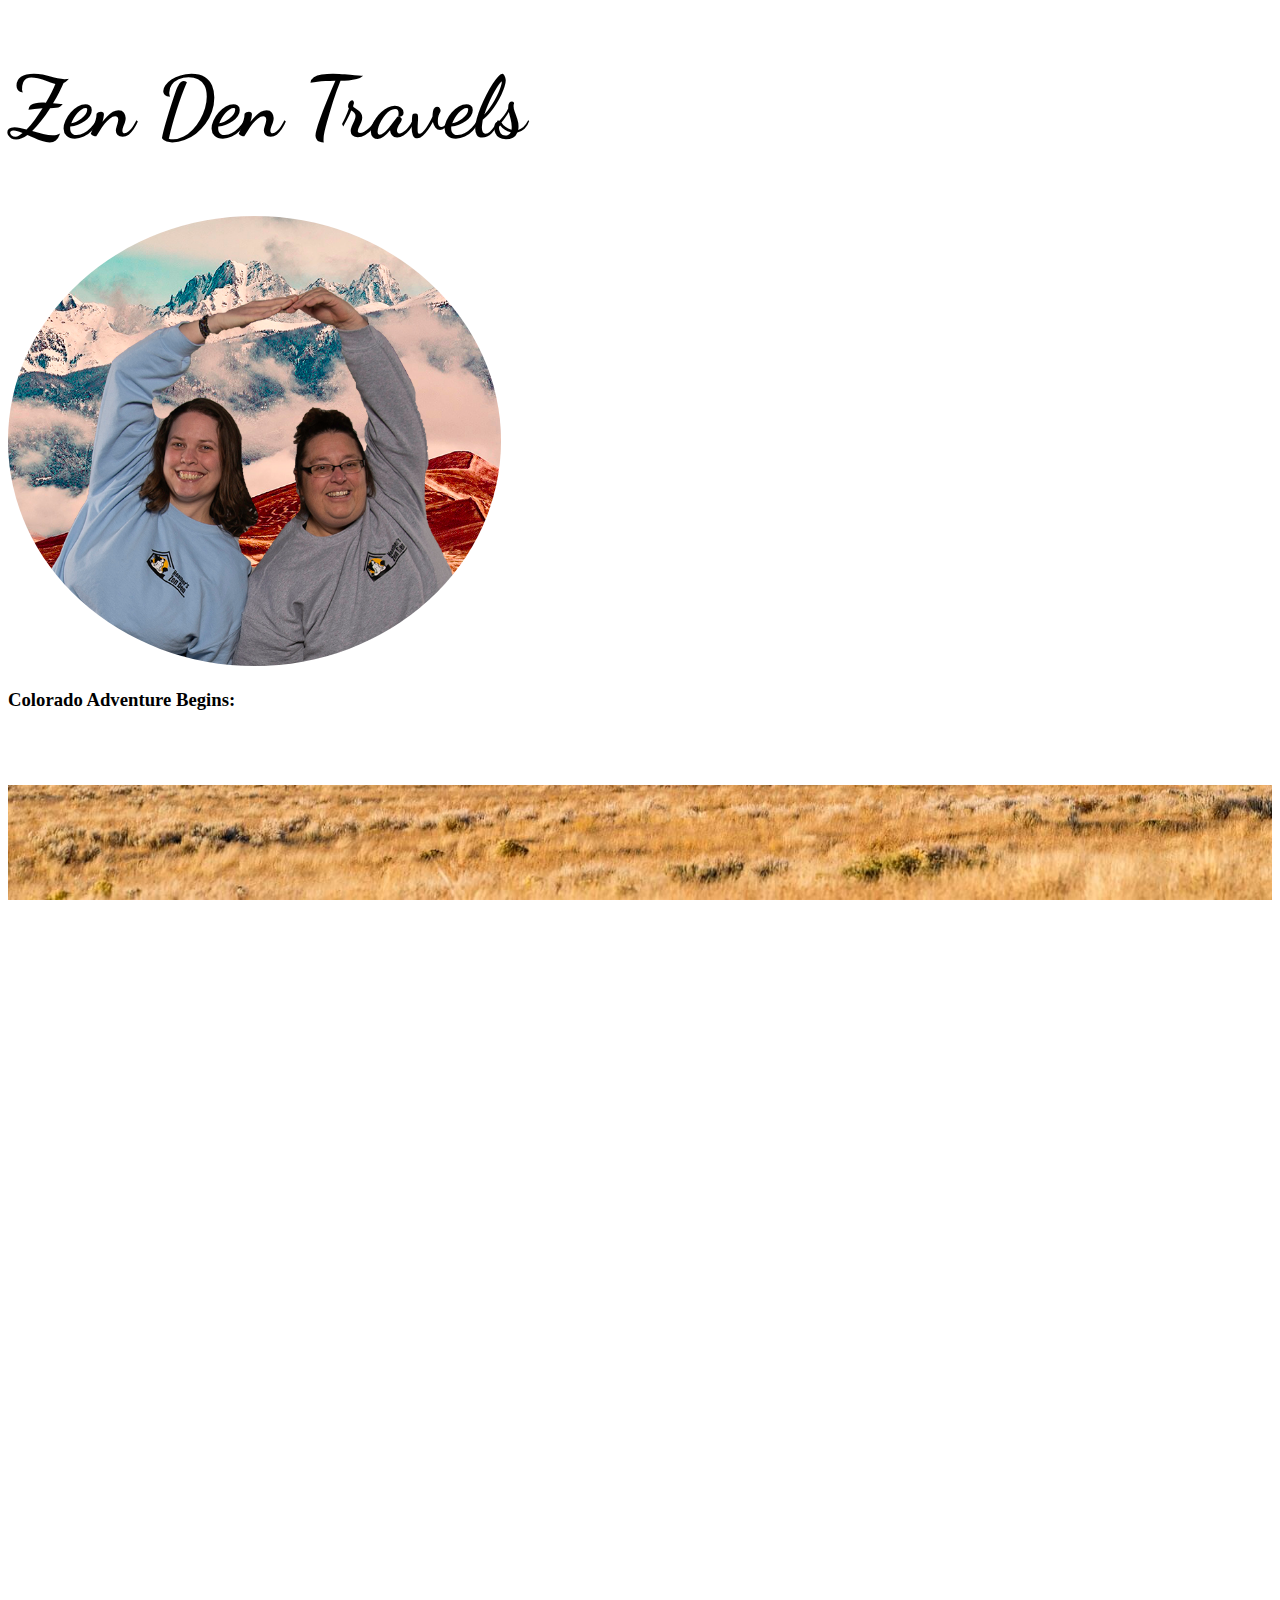
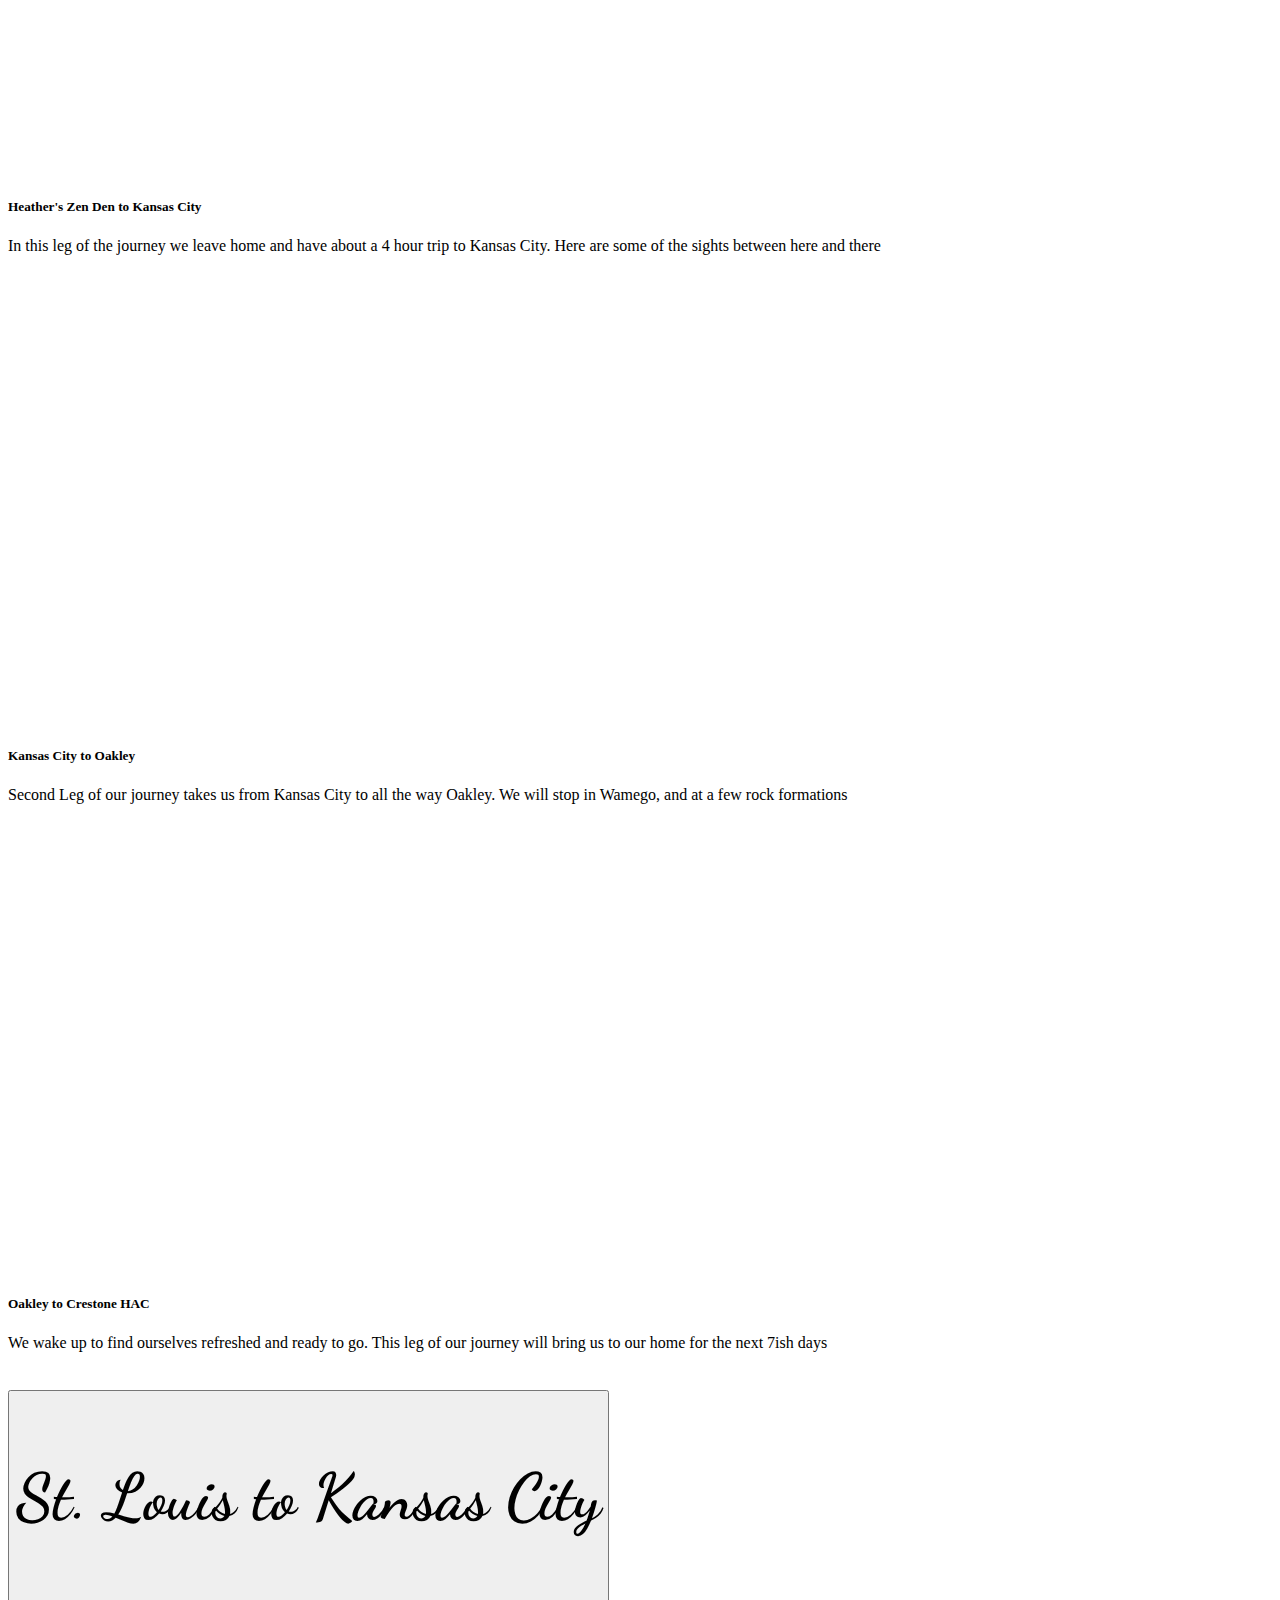
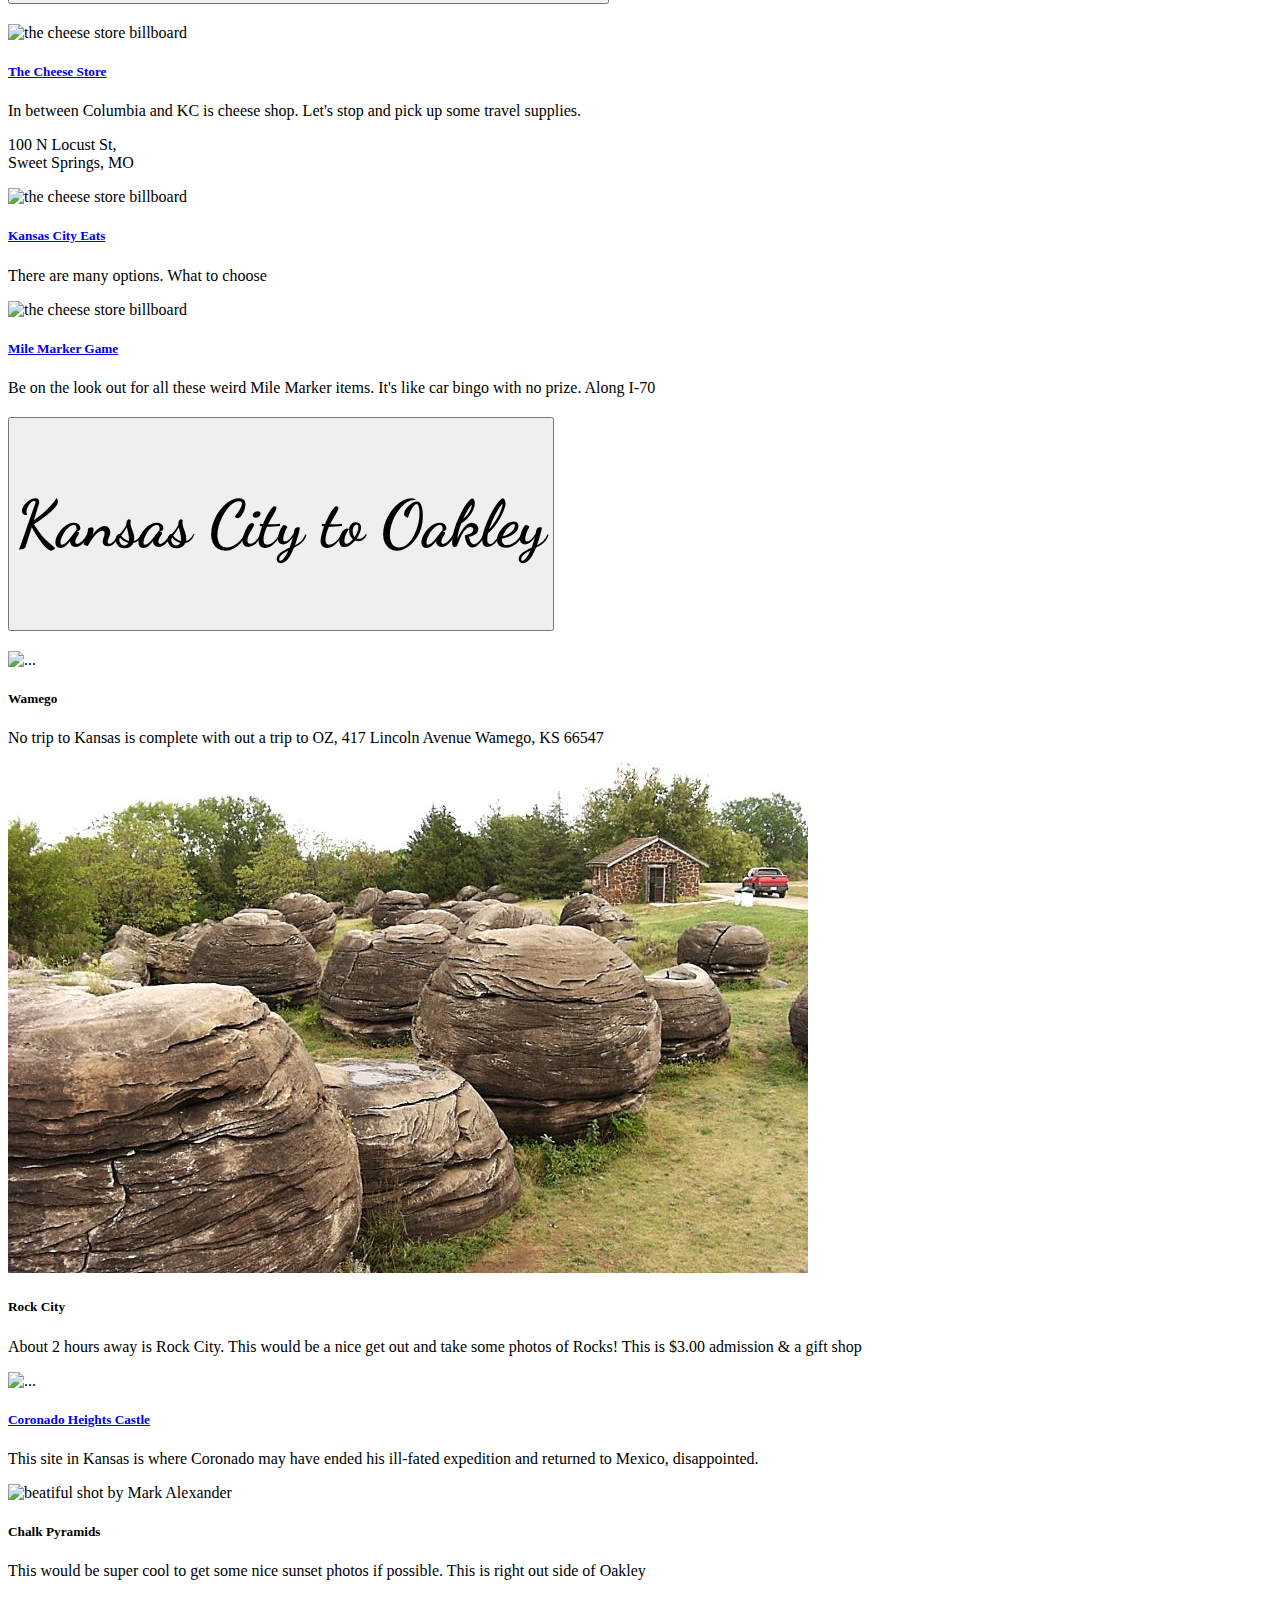
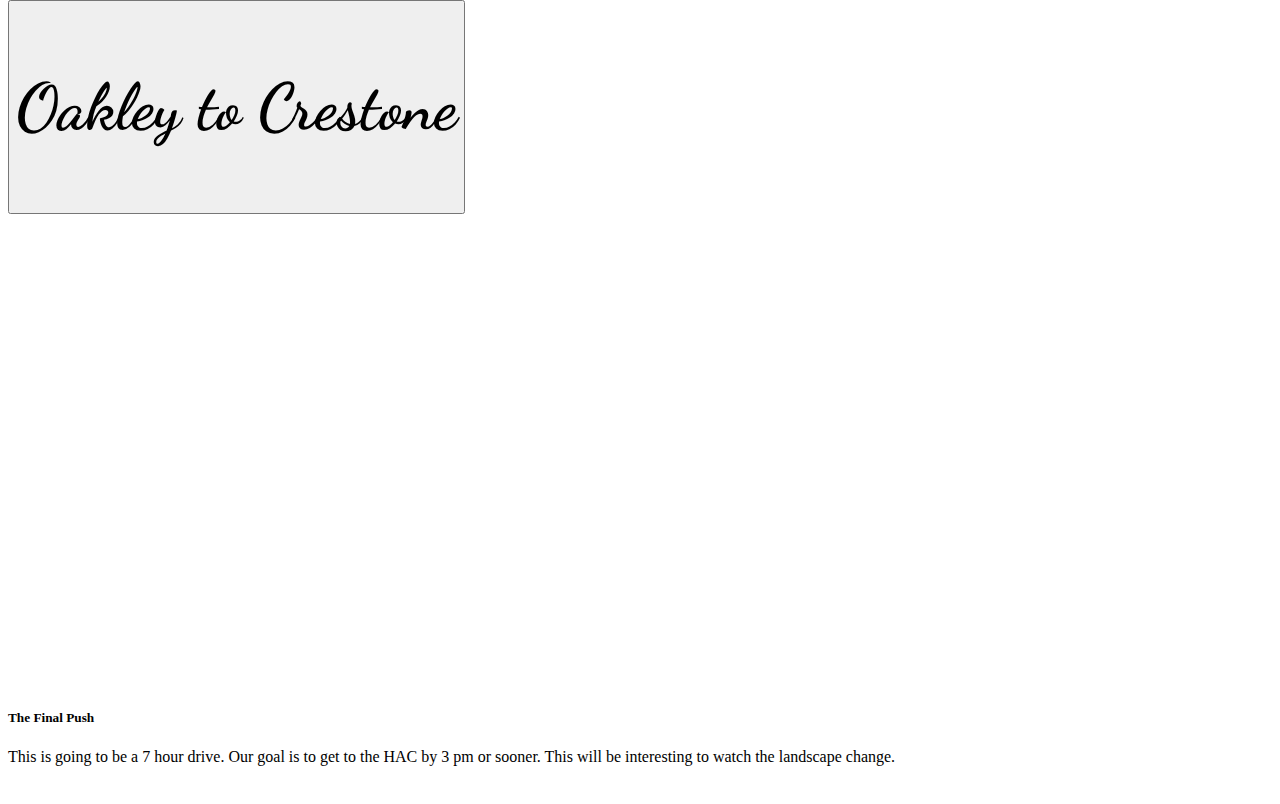
==== index.html @ 27f915e8 "image broken" ====
<!DOCTYPE html>
<html lang="en">
<head>
    <meta charset="UTF-8">
    <meta http-equiv="X-UA-Compatible" content="IE=edge">
    <meta name="viewport" content="width=device-width, initial-scale=1.0">
    <title>Zen Den Travels</title>
    <link rel="stylesheet" href="styles.css">
    <link href="https://cdn.jsdelivr.net/npm/bootstrap@5.3.0-alpha1/dist/css/bootstrap.min.css" rel="stylesheet" integrity="sha384-GLhlTQ8iRABdZLl6O3oVMWSktQOp6b7In1Zl3/Jr59b6EGGoI1aFkw7cmDA6j6gD" crossorigin="anonymous">
    <link href="https://fonts.googleapis.com/css2?family=Anton&family=Arima:wght@100;200;300;400;500;600;700&family=Bowlby+One&family=Carattere&family=Caveat:wght@400;500;600;700&family=Comfortaa:wght@300;400;500;600;700&family=Dancing+Script:wght@400;500;600;700&family=Inconsolata:wght@200;300;400;500;600;700;800;900&family=Montserrat:ital,wght@0,100;0,200;0,300;0,500;0,600;0,700;0,800;0,900;1,100;1,200;1,300;1,400;1,500;1,600;1,700;1,800;1,900&family=Mouse+Memoirs&family=Noto+Sans:ital,wght@0,100;0,200;0,300;0,400;0,500;0,600;0,700;0,800;0,900;1,100;1,200;1,300;1,400;1,500;1,600;1,700;1,800;1,900&family=Nunito:ital,wght@0,200;0,300;0,400;0,500;0,600;0,700;0,800;0,900;0,1000;1,200;1,300;1,400;1,500&family=Roboto:ital,wght@0,100;0,300;0,400;0,500;0,700;0,900;1,100;1,300;1,400;1,500;1,700;1,900&family=Sacramento&family=Source+Serif+Pro:ital,wght@0,200;0,300;0,400;0,600;0,700;0,900;1,200;1,300;1,400;1,600;1,700;1,900&family=Taviraj:ital,wght@0,100;0,200;0,300;0,400;0,500;0,600;0,700;0,800;0,900;1,100;1,200;1,300;1,400;1,500;1,600;1,700;1,800;1,900&family=Ubuntu:ital,wght@0,300;0,400;0,500;0,700;1,300;1,400;1,500;1,700&display=swap" rel="stylesheet">
  </head>
<body>
  
    

<header class="container" id="header">
      
        <h1 class="title">Zen Den Travels</h1>
    </header>
    <div class="spacer"></div>
<section class="container ha" >
  <div class="row">
    <div class="col-lg-5">
      <img src="images/zentravels.png" alt="" id="zentravels">
    </div>
    <div class="col-lg-6">
      <h3 id="colAdven">Colorado Adventure Begins:</h3>
      <div id="clock"></div>
      
      <section class="container">
        <img src="https://www.ozwinerykansas.com/assets/images/contentblock/photos/OzVisitQuoteDesktop.jpg" alt="" id="whirlwind">
      </section>
    </div>
  
</div></section>
    
    
    <div class="spacer"></div>
    <div class="parallax"></div>
    <div class="spacer"></div>
<main> 

  
    <section class="container">
      <section class="cards">
          <div class="row row-cols-1 row-cols-md-3 g-3">
              <div class="col">
                <div class="card">
                  <iframe src="https://www.google.com/maps/embed?pb=!1m28!1m12!1m3!1d3170837.89540506!2d-94.58217246057227!3d39.094598413843315!2m3!1f0!2f0!3f0!3m2!1i1024!2i768!4f13.1!4m13!3e0!4m5!1s0x87df5bfc2b097a27%3A0x55a7b04e77e5a79d!2sHeather&#39;s%20Zen%20Den%2C%2095%20Eastgate%20Shopping%20Center%2C%20East%20Alton%2C%20IL%2062024!3m2!1d38.8796199!2d-90.1190869!4m5!1s0x87c0f75eafe99997%3A0x558525e66aaa51a2!2sKansas%20City%2C%20Missouri!3m2!1d39.099726499999996!2d-94.5785667!5e0!3m2!1sen!2sus!4v1679518327755!5m2!1sen!2sus" width="600" height="450" style="border:0;" allowfullscreen="" loading="lazy" referrerpolicy="no-referrer-when-downgrade" class="card-img-top" alt="..."></iframe>
                  <div class="card-body">
                    <h5 class="card-title"> Heather's Zen Den to Kansas City</h5>
                    <p class="card-text">In this leg of the journey we leave home and have about a 4 hour trip to Kansas City. Here are some of the sights between here and there</p>
                  </div>
                </div>
                
              </div>
              <div class="col">
                <div class="card">
                  <iframe src="https://www.google.com/maps/embed?pb=!1m46!1m12!1m3!1d1587753.5820918542!2d-98.87188856936302!3d38.99064277669752!2m3!1f0!2f0!3f0!3m2!1i1024!2i768!4f13.1!4m31!3e0!4m5!1s0x87c0f75eafe99997%3A0x558525e66aaa51a2!2sKansas%20City%2C%20Missouri!3m2!1d39.099726499999996!2d-94.5785667!4m5!1s0x87be7bf0de88a275%3A0x919ec170512ef5a6!2sWamego%2C%20KS!3m2!1d39.2019412!2d-96.3049975!4m5!1s0x87bd2a42aa2970bd%3A0x31576a267c8ea809!2sRock%20City%20Park%2C%20Ivy%20Road%2C%20Minneapolis%2C%20KS!3m2!1d39.0907091!2d-97.73533139999999!4m5!1s0x870a96375787c291%3A0x21c900e3233caea3!2sOakley%2C%20KS!3m2!1d39.1270975!2d-100.84796879999999!4m5!1s0x870aef5fa866fe91%3A0xeb2ce9f8364d5928!2sLittle%20Jerusalem%20Badlands%20State%20Park%2C%20Oakley%2C%20KS!3m2!1d38.8025309!2d-100.9289044!5e0!3m2!1sen!2sus!4v1679518708786!5m2!1sen!2sus" width="600" height="450" style="border:0;" allowfullscreen="" loading="lazy" referrerpolicy="no-referrer-when-downgrade" class="card-img-top" alt="..."></iframe>
                  <div class="card-body">
                    <h5 class="card-title">Kansas City to Oakley</h5>
                    <p class="card-text">Second Leg of our journey takes us from Kansas City to all the way Oakley. We will stop in Wamego, and at a few rock formations</p>
                    <!-- <a href="https://ksoutdoors.com/State-Parks/Locations/Mushroom-Rock" target="_blank">more...</a> -->
                  </div>
                </div>
              </div>

                        
              <div class="col">
                <div class="card">
                  <iframe src="https://www.google.com/maps/embed?pb=!1m28!1m12!1m3!1d1603718.1835488!2d-104.59848228591649!3d38.27341726318208!2m3!1f0!2f0!3f0!3m2!1i1024!2i768!4f13.1!4m13!3e0!4m5!1s0x870a96375787c291%3A0x21c900e3233caea3!2sOakley%2C%20KS%2067748!3m2!1d39.1270975!2d-100.84796879999999!4m5!1s0x87144984ae9fa831%3A0x350bcda7d740f37e!2sCrestone%20Healing%20Arts%20Center%2C%20Columbine%20Overlook%2C%20Crestone%2C%20CO!3m2!1d37.965291!2d-105.676242!5e0!3m2!1sen!2sus!4v1679519000120!5m2!1sen!2sus" width="600" height="450" style="border:0;" allowfullscreen="" loading="lazy" referrerpolicy="no-referrer-when-downgrade"class="card-img-top" alt="..."></iframe>
                 
                  <div class="card-body">
                    <h5 class="card-title">Oakley to Crestone HAC</h5>
                    <p class="card-text">We wake up to find ourselves refreshed and ready to go. This leg of our journey will bring us to our home for the next 7ish days</p>
                      <!-- <p><a href="http://www.kansastravel.org/monumentrocks.htm">more...</a></p> -->
                  </div>
                </div>
              </div>
 
  <div class="spacer"></div>

  <section>

  </section>
</main>


  <article class="container">




    <div class="accordion accordion-flush" id="accordionFlushExample">
      <div class="accordion-item">
        <h2 class="accordion-header" id="flush-headingOne">
          <button class="accordion-button collapsed" type="button" data-bs-toggle="collapse" data-bs-target="#flush-collapseOne" aria-expanded="false" aria-controls="flush-collapseOne">
            <h3 id="stlKc">St. Louis to Kansas City</h3>
          </button>
        </h2>
        <div id="flush-collapseOne" class="accordion-collapse collapse" aria-labelledby="flush-headingOne" data-bs-parent="#accordionFlushExample">
          <div class="accordion-body">
            <section class="container">
              <section class="cards">
                  <div class="row ">
                      <div class="col-lg-4">
                        <div class="card">
                          <img src="https://www.onlyinyourstate.com/wp-content/uploads/2021/06/1-79.jpg" class="card-img-top" alt="the cheese store billboard">
                          <div class="card-body">
                            <h5 class="card-title"><a href="https://www.facebook.com/profile.php?id=100053555066887">The Cheese Store</a> </h5>
                            <p class="card-text">In between Columbia and KC is cheese shop. Let's stop and pick up some travel supplies.</p>
                            <p>
                              100 N Locust St, <br> Sweet Springs, MO</p>
                          </div>
                        </div>
                      </div>
                      <div class="col-lg-4">
                        <div class="card">
                          <img src="https://media.timeout.com/images/105800483/image.jpg" class="card-img-top" alt="the cheese store billboard">
                          <div class="card-body">
                            <h5 class="card-title"><a href="eats.html">Kansas City Eats</a> </h5>
                            <p class="card-text">There are many options. What to choose</p>
                          </div>
                          
                          
                        </div>
                      </div>
                      <div class="col-lg-4">
                        <div class="card">
                          <img src="https://images.prismic.io/thormotorcoach/a22d83dd-b69a-40d7-8391-a0916dad1b61_Highway+Trivia+Mile+Markers+blog.jpg?auto=compress,format&rect=0,1,1439,959&w=1440&h=960" class="card-img-top" alt="the cheese store billboard">
                          <div class="card-body">
                            <h5 class="card-title"> <a href="https://missourilife.com/i-70-travel-guide/#:~:text=These%20are%20but%20a%20few,the%20nation's%20oldest%20interstate%20highway.">Mile Marker Game</a> </h5>
                            <p class="card-text">Be on the look out for all these weird Mile Marker items. It's like car bingo with no prize.
                              Along I-70 </p>
                          </div>
                        </div>
                      </div>
                      <!-- <div class="col-lg-3">
                        <div class="card">
                          <img src="https://www.onlyinyourstate.com/wp-content/uploads/2021/06/1-79.jpg" class="card-img-top" alt="the cheese store billboard">
                          <div class="card-body">
                            <h5 class="card-title"> Sweet Springs Cheese Stop</h5>
                            <p class="card-text">In between Columbia and KC is cheese shop. We may stop
                              100 N Locust St, Sweet Springs, MO, United States, Missouri</p>
                          </div>
                        </div>
                      </div> -->
                     
                            </div>
                          </div>
                        </div>
                      
                        
          </div>
        </div>
      </div>
    </div>
    </div>
      
      <div class="accordion-item">
        <h2 class="accordion-header" id="flush-headingTwo">
          <button class="accordion-button collapsed" type="button" data-bs-toggle="collapse" data-bs-target="#flush-collapseTwo" aria-expanded="false" aria-controls="flush-collapseTwo">
            <h3 id="stlKc"> Kansas City to Oakley </h3>
          </button>
        </h2>
        <div id="flush-collapseTwo" class="accordion-collapse collapse" aria-labelledby="flush-headingTwo" data-bs-parent="#accordionFlushExample">
          <div class="accordion-body">
            <div class="row row-cols-1 row-cols-md-4 g-4">
              <div class="col-lg-3">
                <div class="card">
                  <img src="https://encrypted-tbn2.gstatic.com/images?q=tbn:ANd9GcRMkCDcoC2YFW-BW6YtFUvhS9UhDr_aOALRVTiKwP8xzo4o2r-2" class="card-img-top" alt="...">
                  <div class="card-body">
                    <h5 class="card-title">Wamego</h5>
        
                 
        
                    <p class="card-text">No trip to Kansas is complete with out a trip to OZ, 417 Lincoln Avenue Wamego, KS 66547</p>
                      <!-- <p><a href="http://www.kansastravel.org/monumentrocks.htm">more...</a></p> -->
                  </div>
                </div>
              </div>
              <div class="col-lg-3">
                <div class="card">
                  <img src="images/rockcity3.jpg" class="card-img-top" alt="large rock">
                  <div class="card-body">
                    <h5 class="card-title">Rock City</h5>
                    <p class="card-text">About 2 hours away is Rock City. This would be a nice get out and take some photos of Rocks! This is $3.00 admission & a gift shop</p>
                  </div>
                </div>
              </div>
              <div class="col-lg-3">
                <div class="card">
                  <img src="https://www.visitlindsborg.com/media/Coronado%20Heights/Coronado%20Heights.jpg" class="card-img-top" alt="...">
                  <div class="card-body">
                    <h5 class="card-title"><a href="https://www.visitlindsborg.com/coronado-heights" target="blank">Coronado Heights Castle</a></h5>
        
                 
        
                    <p class="card-text">This site in Kansas is where Coronado may have ended his ill-fated expedition and returned to Mexico, disappointed.</p>
                      <!-- <p>more...</a></p> -->
                  </div>
                </div>
              </div>
              <div class="col-lg-3">
                <div class="card">
                  <img src="https://www.onlyinyourstate.com/wp-content/uploads/2020/04/Mark-AlexanderGoogle-1.jpg" class="card-img-top" alt="beatiful shot by Mark Alexander">
                  <div class="card-body">
                    <h5 class="card-title">Chalk Pyramids</h5>
        
                 
        
                    <p class="card-text">This would be super cool to get some nice sunset photos if possible. This is right out side of Oakley</p>
                      <!-- <p><a href="http://www.kansastravel.org/monumentrocks.htm">more...</a></p> -->
                  </div>
                </div>
              </div>
            </div>
          </div>
        
            </section>

          </div>
        </div>
      </div>
      <div class="accordion-item">
        <h2 class="accordion-header" id="flush-headingThree">
          <button class="accordion-button collapsed" type="button" data-bs-toggle="collapse" data-bs-target="#flush-collapseThree" aria-expanded="false" aria-controls="flush-collapseThree">
            <h3 id="stlKc">  Oakley to Crestone </h3>
          </button>
        </h2>
        <div id="flush-collapseThree" class="accordion-collapse collapse" aria-labelledby="flush-headingThree" data-bs-parent="#accordionFlushExample">
          <div class="accordion-body">
            <div class="row row-cols-1">
              <div class="col-lg-31">
                <div class="card">
                  <iframe src="https://www.google.com/maps/embed?pb=!4v1679607746739!6m8!1m7!1seimcXKPYfLZdUkjQv0l6Ow!2m2!1d37.57446535581875!2d-104.9201275321101!3f193.3143260392911!4f-21.486482915610267!5f0.7820865974627469" width="600" height="450" style="border:0;" allowfullscreen="" loading="lazy" referrerpolicy="no-referrer-when-downgrade"></iframe>
                  <div class="card-body">
                    <h5 class="card-title">The Final Push</h5>
        
                 
        
                    <p class="card-text">This is going to be a 7 hour drive.  Our goal is to get to the HAC by 3 pm or sooner. This will be interesting to watch the landscape change. </p>
                      <!-- <p><a href="http://www.kansastravel.org/monumentrocks.htm">more...</a></p> -->
                  </div>
                </div>
              </div>

          </div>
        </div>
      </div>
    </div>
   

 
                
              
 
              
       
        
      </div>
      
     <div class="spacer"></div>

    </section>
  
   

  
  <script src="https://ajax.googleapis.com/ajax/libs/jquery/3.6.3/jquery.min.js"></script>
       <script src="https://cdn.jsdelivr.net/npm/bootstrap@5.3.0-alpha1/dist/js/bootstrap.bundle.min.js" integrity="sha384-w76AqPfDkMBDXo30jS1Sgez6pr3x5MlQ1ZAGC+nuZB+EYdgRZgiwxhTBTkF7CXvN" crossorigin="anonymous"></script>
    <script src="script.js"></script>
</body>
</html>
---- styles.css ----
.title{
    font-family:"Dancing Script";
    font-size: 85px;
  
}

.parallax {
        background-image: url("images/james-mertz-416207-unsplash-1600.jpg");
  
    /* Set a specific height */
    min-height: 500px;
  
    /* Create the parallax scrolling effect */
    background-attachment: fixed;
    background-position: center;
    background-repeat: no-repeat;
    background-size: cover;
}


.spacer{
    margin:3%
}



.parallax2 {
    background-image: url("https://photos.letsroam.com/scavenger_hunt_locations/Cultural_Kansas_City_Scavenger_Hunt_Kansas_City_Missouri_team_building_1528738405_large.jpg");

/* Set a specific height */
min-height: 300px;

/* Create the parallax scrolling effect */
background-attachment: fixed;
background-position: center;
background-repeat: no-repeat;
background-size: cover;
}


.spacer{
margin:3%
}





.parallaxSTL {
    background-image: url("https://m.media-amazon.com/images/W/IMAGERENDERING_521856-T1/images/I/51i6bzs1u5L.jpg");

/* Set a specific height */
min-height: 300px;

/* Create the parallax scrolling effect */
background-attachment: fixed;
background-position: center;
background-repeat: no-repeat;
background-size: cover;
}


.spacer{
margin:3%
}

#zentravels{
    width:auto;
    height: 50vh;
    border-radius: 100%;
   
}

/* #colAdven{
    background-image: url("images/james-mertz-416207-unsplash-1600.jpg");
    width: 100%;
    height: 30vh;
    flex-wrap:wrap ;
} */

#clock{
    font-family: Comfortaa;
    font-size: 55px;
}



#stlKc{
    font-family: "Dancing Script";
    font-size: 65px;
}

#whirlwind{
    width: 95%;
}
/* 
body{
    background-color:#e9d74d ;
} */

.flex-container {
    display: flex;
    flex-direction: row;
    flex-wrap: wrap;
    padding: 3%;
  }

  #wte{
    font-family: Bowlby One;
   font-size: 35px;
    word-wrap: normal;
  }

  #pigwichImg{
    width: 75%;
   padding-left: 15%;
    align-items: center;
    /* margin-right: 3%; */
  }
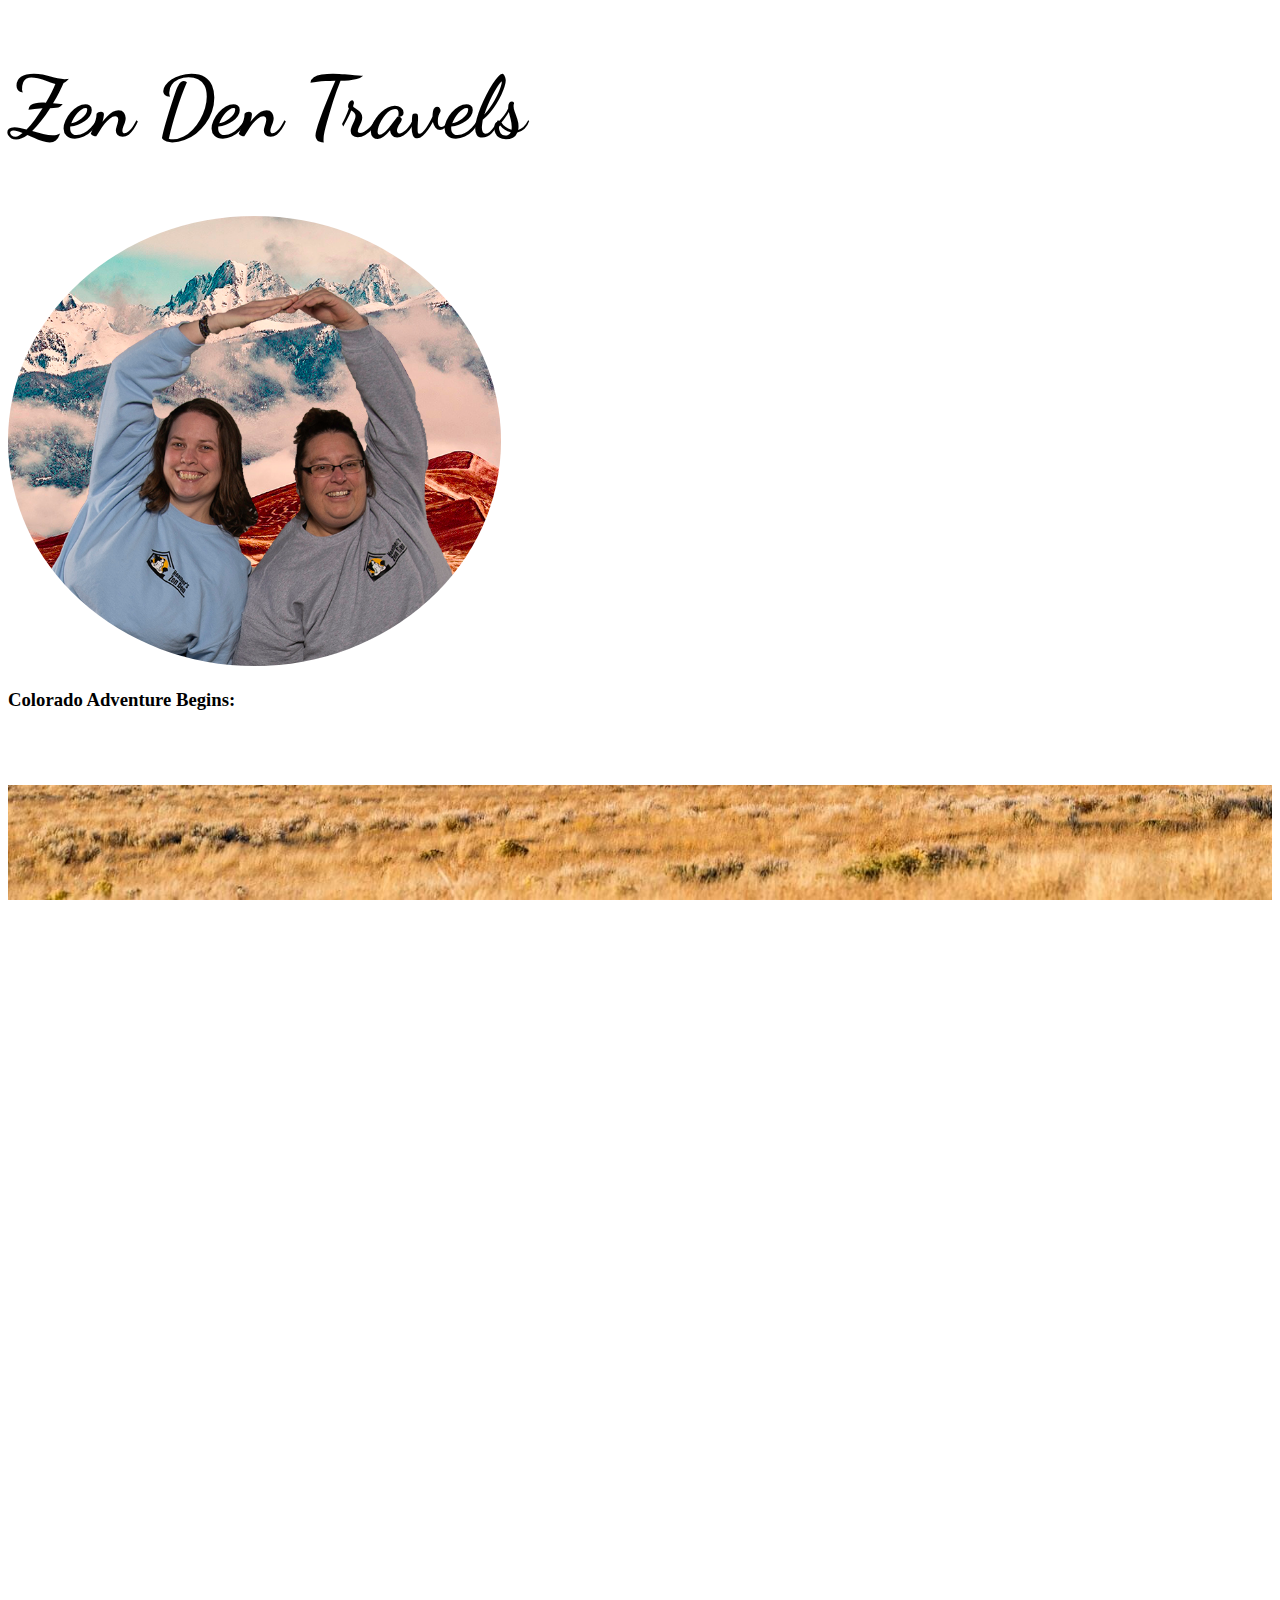
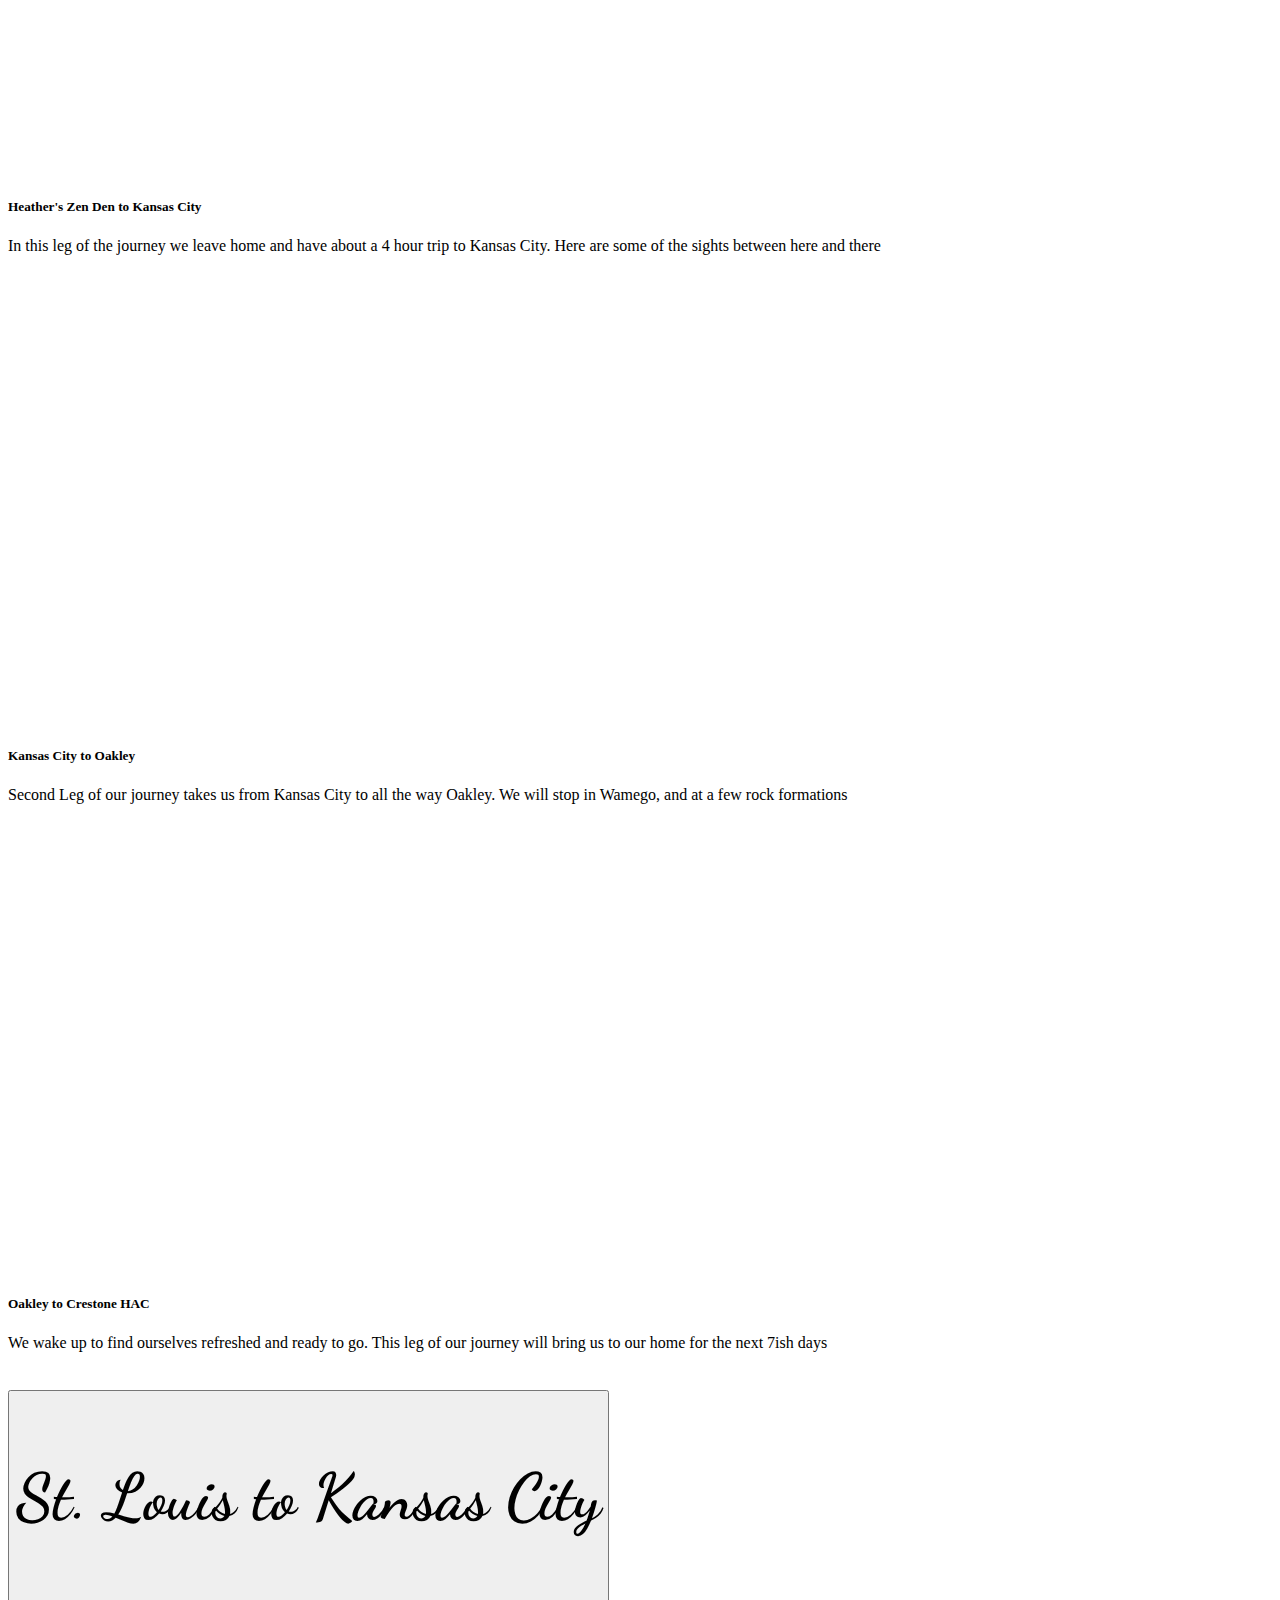
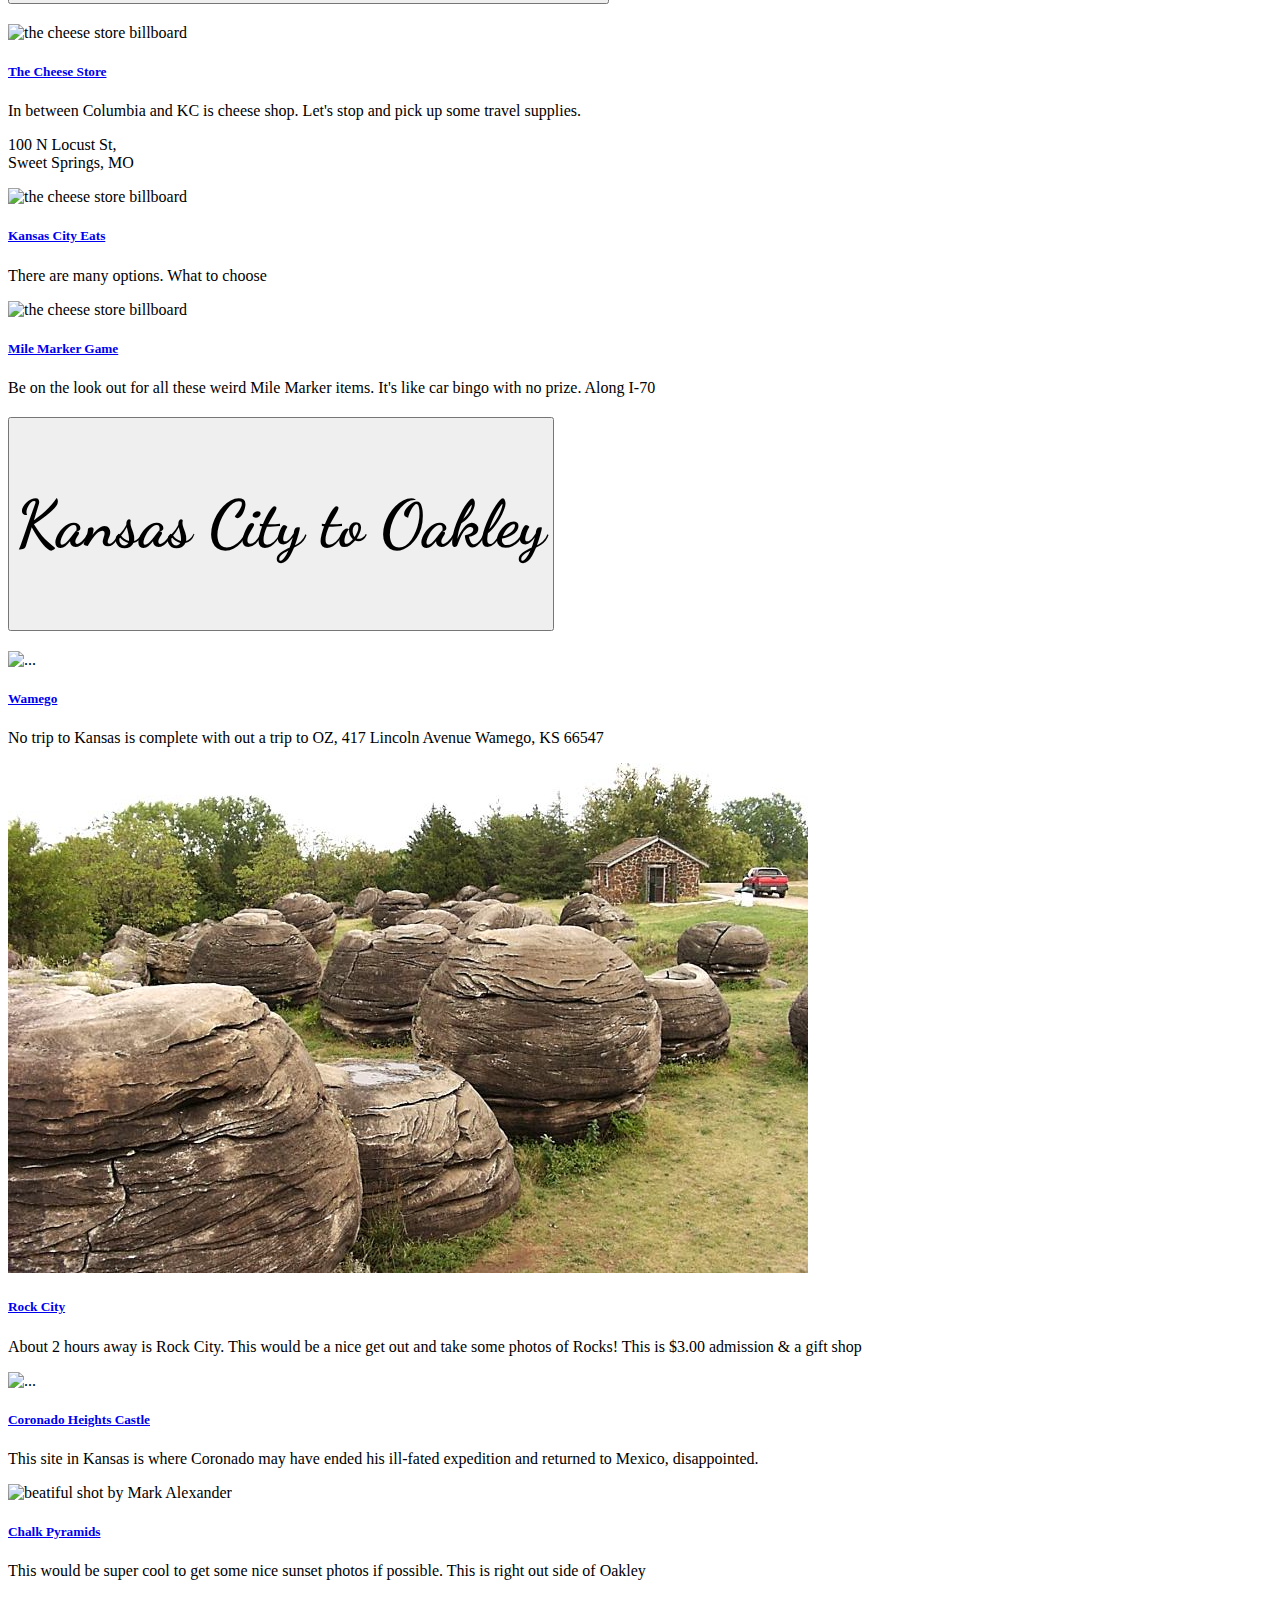
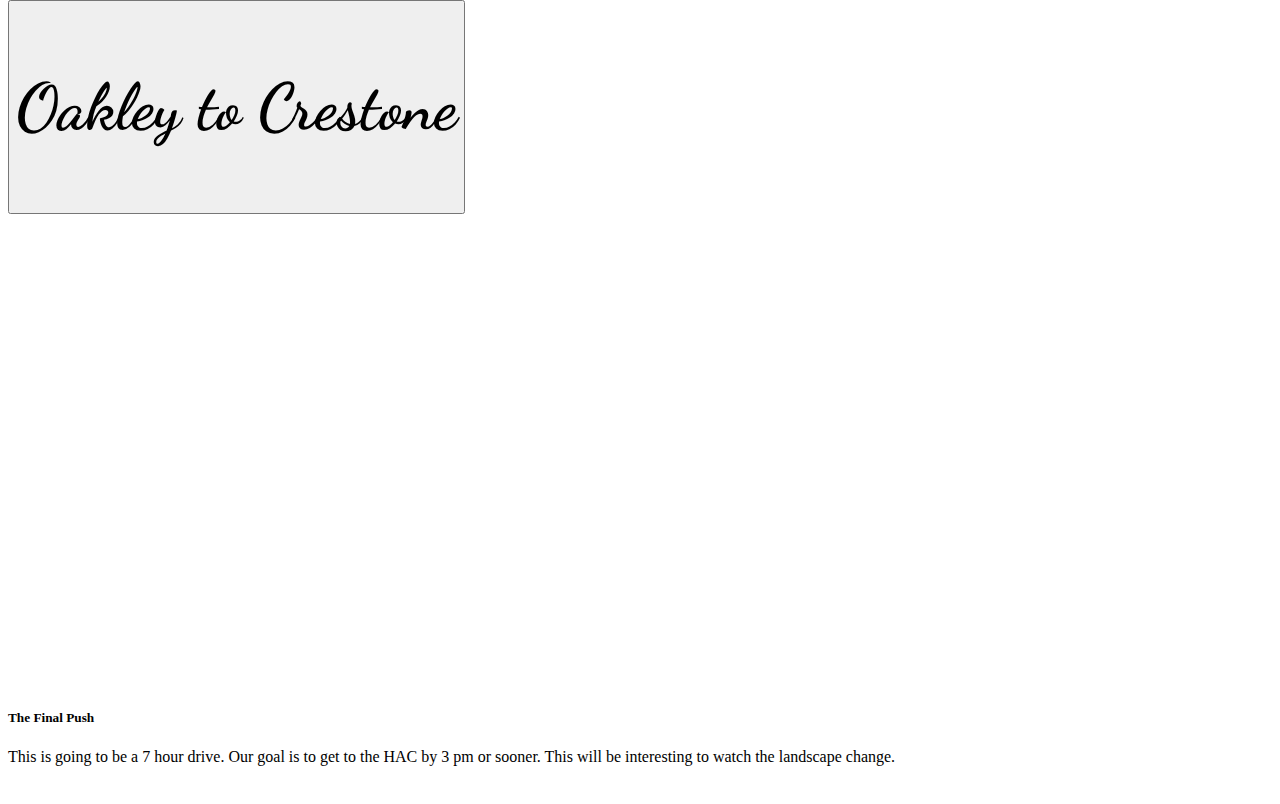
==== commit c9830dd2: "adding links" ====
--- a/index.html
+++ b/index.html
@@ -170,7 +170,7 @@
                 <div class="card">
                   <img src="https://encrypted-tbn2.gstatic.com/images?q=tbn:ANd9GcRMkCDcoC2YFW-BW6YtFUvhS9UhDr_aOALRVTiKwP8xzo4o2r-2" class="card-img-top" alt="...">
                   <div class="card-body">
-                    <h5 class="card-title">Wamego</h5>
+                    <h5 class="card-title"> <a href="https://www.ozwinerykansas.com/">Wamego</a> </h5>
         
                  
         
@@ -183,7 +183,7 @@
                 <div class="card">
                   <img src="images/rockcity3.jpg" class="card-img-top" alt="large rock">
                   <div class="card-body">
-                    <h5 class="card-title">Rock City</h5>
+                    <h5 class="card-title"> <a href="http://www.kansastravel.org/rockcity.htm">Rock City</a></h5>
                     <p class="card-text">About 2 hours away is Rock City. This would be a nice get out and take some photos of Rocks! This is $3.00 admission & a gift shop</p>
                   </div>
                 </div>
@@ -205,7 +205,7 @@
                 <div class="card">
                   <img src="https://www.onlyinyourstate.com/wp-content/uploads/2020/04/Mark-AlexanderGoogle-1.jpg" class="card-img-top" alt="beatiful shot by Mark Alexander">
                   <div class="card-body">
-                    <h5 class="card-title">Chalk Pyramids</h5>
+                    <h5 class="card-title"> <a href="http://www.kansastravel.org/monumentrocks.htm">Chalk Pyramids</a> </h5>
         
                  
         
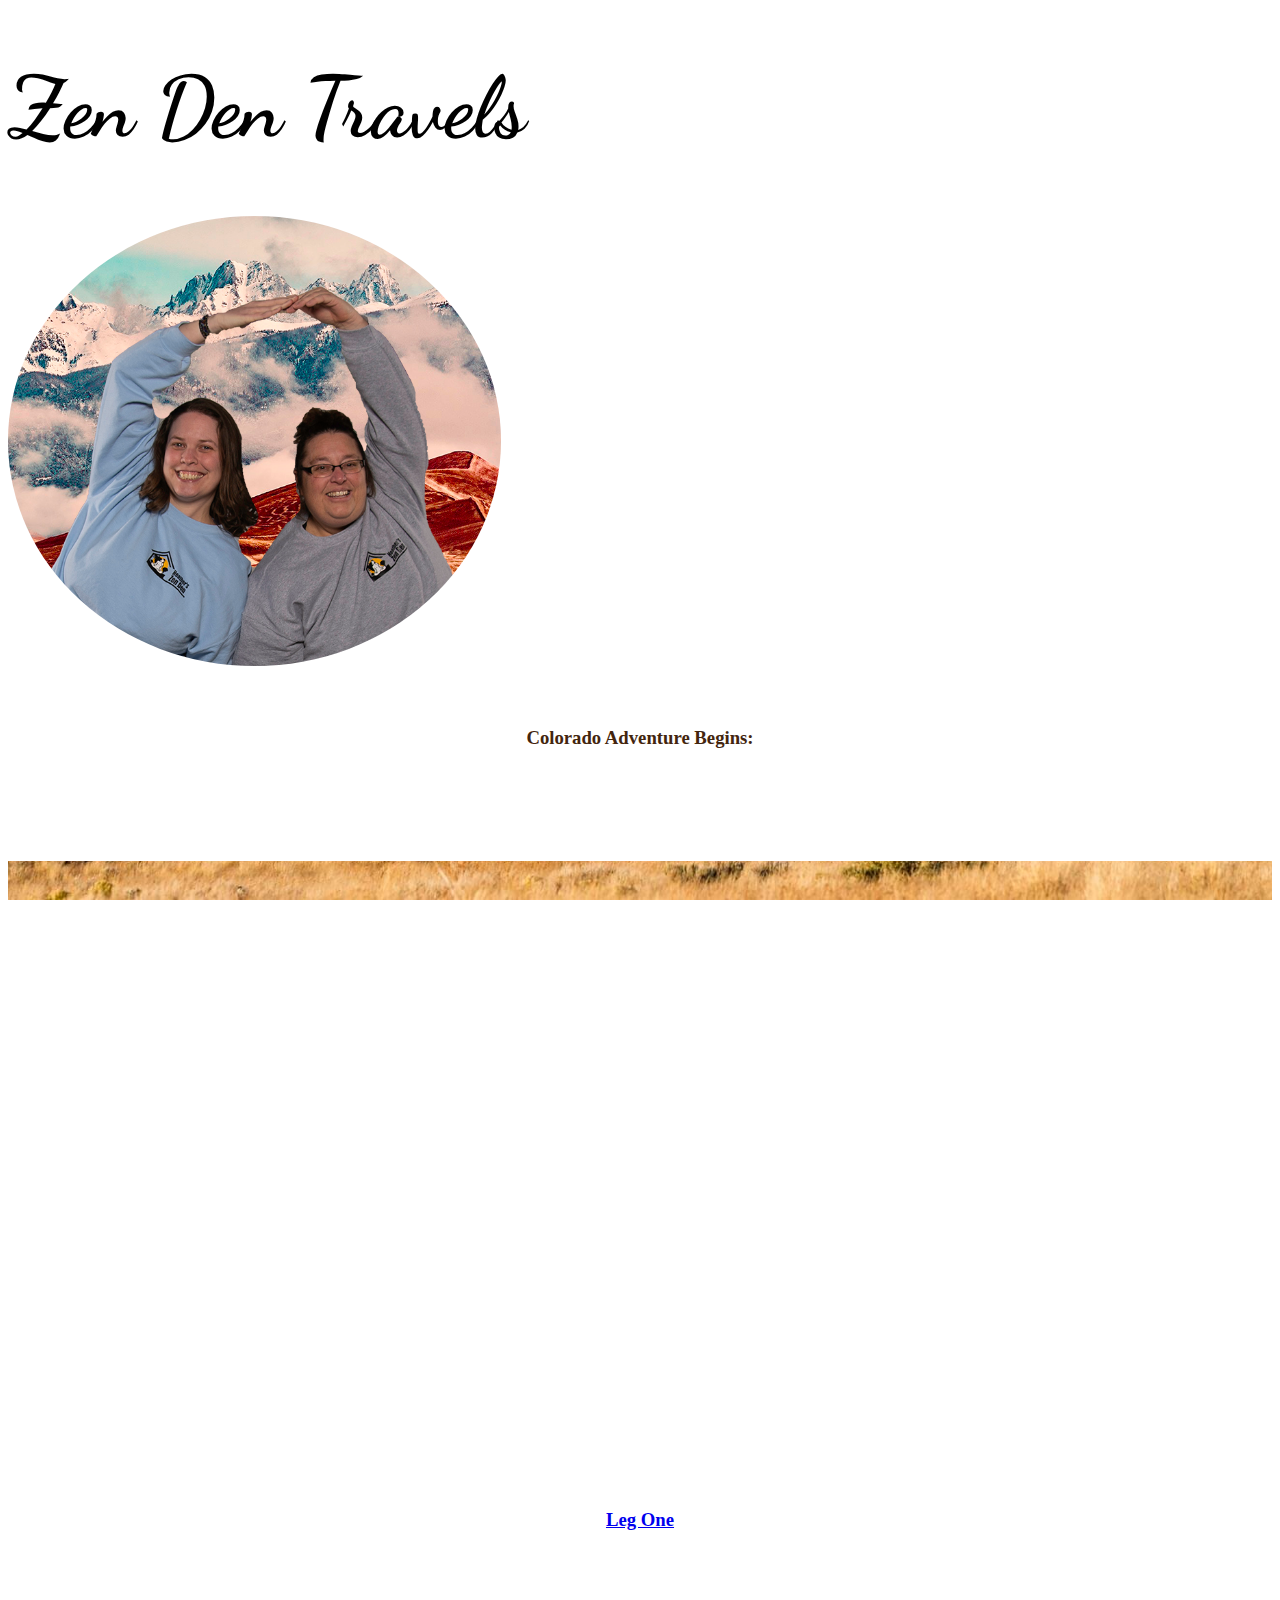
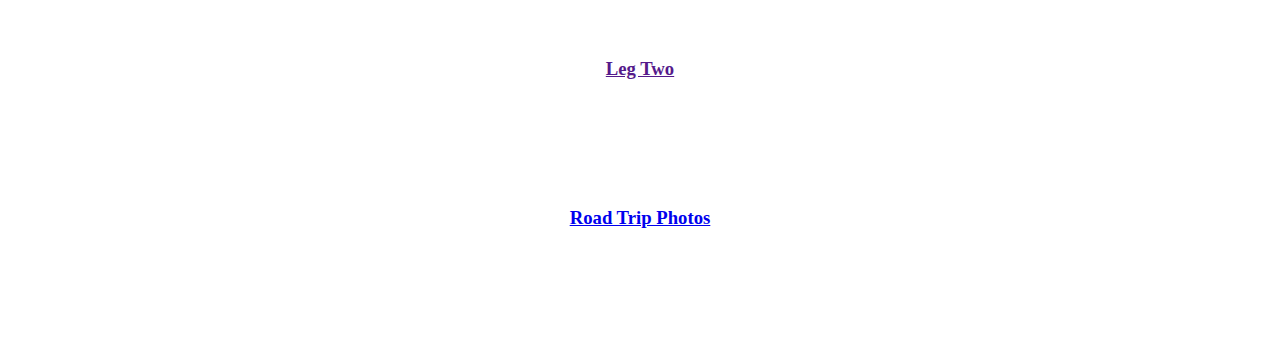
==== commit de20dc74: "update" ====
--- a/index.html
+++ b/index.html
@@ -40,211 +40,49 @@
     <div class="spacer"></div>
 <main> 
 
-  
-    <section class="container">
-      <section class="cards">
-          <div class="row row-cols-1 row-cols-md-3 g-3">
-              <div class="col">
-                <div class="card">
-                  <iframe src="https://www.google.com/maps/embed?pb=!1m28!1m12!1m3!1d3170837.89540506!2d-94.58217246057227!3d39.094598413843315!2m3!1f0!2f0!3f0!3m2!1i1024!2i768!4f13.1!4m13!3e0!4m5!1s0x87df5bfc2b097a27%3A0x55a7b04e77e5a79d!2sHeather&#39;s%20Zen%20Den%2C%2095%20Eastgate%20Shopping%20Center%2C%20East%20Alton%2C%20IL%2062024!3m2!1d38.8796199!2d-90.1190869!4m5!1s0x87c0f75eafe99997%3A0x558525e66aaa51a2!2sKansas%20City%2C%20Missouri!3m2!1d39.099726499999996!2d-94.5785667!5e0!3m2!1sen!2sus!4v1679518327755!5m2!1sen!2sus" width="600" height="450" style="border:0;" allowfullscreen="" loading="lazy" referrerpolicy="no-referrer-when-downgrade" class="card-img-top" alt="..."></iframe>
-                  <div class="card-body">
-                    <h5 class="card-title"> Heather's Zen Den to Kansas City</h5>
-                    <p class="card-text">In this leg of the journey we leave home and have about a 4 hour trip to Kansas City. Here are some of the sights between here and there</p>
-                  </div>
-                </div>
-                
-              </div>
-              <div class="col">
-                <div class="card">
-                  <iframe src="https://www.google.com/maps/embed?pb=!1m46!1m12!1m3!1d1587753.5820918542!2d-98.87188856936302!3d38.99064277669752!2m3!1f0!2f0!3f0!3m2!1i1024!2i768!4f13.1!4m31!3e0!4m5!1s0x87c0f75eafe99997%3A0x558525e66aaa51a2!2sKansas%20City%2C%20Missouri!3m2!1d39.099726499999996!2d-94.5785667!4m5!1s0x87be7bf0de88a275%3A0x919ec170512ef5a6!2sWamego%2C%20KS!3m2!1d39.2019412!2d-96.3049975!4m5!1s0x87bd2a42aa2970bd%3A0x31576a267c8ea809!2sRock%20City%20Park%2C%20Ivy%20Road%2C%20Minneapolis%2C%20KS!3m2!1d39.0907091!2d-97.73533139999999!4m5!1s0x870a96375787c291%3A0x21c900e3233caea3!2sOakley%2C%20KS!3m2!1d39.1270975!2d-100.84796879999999!4m5!1s0x870aef5fa866fe91%3A0xeb2ce9f8364d5928!2sLittle%20Jerusalem%20Badlands%20State%20Park%2C%20Oakley%2C%20KS!3m2!1d38.8025309!2d-100.9289044!5e0!3m2!1sen!2sus!4v1679518708786!5m2!1sen!2sus" width="600" height="450" style="border:0;" allowfullscreen="" loading="lazy" referrerpolicy="no-referrer-when-downgrade" class="card-img-top" alt="..."></iframe>
-                  <div class="card-body">
-                    <h5 class="card-title">Kansas City to Oakley</h5>
-                    <p class="card-text">Second Leg of our journey takes us from Kansas City to all the way Oakley. We will stop in Wamego, and at a few rock formations</p>
-                    <!-- <a href="https://ksoutdoors.com/State-Parks/Locations/Mushroom-Rock" target="_blank">more...</a> -->
-                  </div>
-                </div>
-              </div>
-
-                        
-              <div class="col">
-                <div class="card">
-                  <iframe src="https://www.google.com/maps/embed?pb=!1m28!1m12!1m3!1d1603718.1835488!2d-104.59848228591649!3d38.27341726318208!2m3!1f0!2f0!3f0!3m2!1i1024!2i768!4f13.1!4m13!3e0!4m5!1s0x870a96375787c291%3A0x21c900e3233caea3!2sOakley%2C%20KS%2067748!3m2!1d39.1270975!2d-100.84796879999999!4m5!1s0x87144984ae9fa831%3A0x350bcda7d740f37e!2sCrestone%20Healing%20Arts%20Center%2C%20Columbine%20Overlook%2C%20Crestone%2C%20CO!3m2!1d37.965291!2d-105.676242!5e0!3m2!1sen!2sus!4v1679519000120!5m2!1sen!2sus" width="600" height="450" style="border:0;" allowfullscreen="" loading="lazy" referrerpolicy="no-referrer-when-downgrade"class="card-img-top" alt="..."></iframe>
-                 
-                  <div class="card-body">
-                    <h5 class="card-title">Oakley to Crestone HAC</h5>
-                    <p class="card-text">We wake up to find ourselves refreshed and ready to go. This leg of our journey will bring us to our home for the next 7ish days</p>
-                      <!-- <p><a href="http://www.kansastravel.org/monumentrocks.htm">more...</a></p> -->
-                  </div>
-                </div>
-              </div>
- 
-  <div class="spacer"></div>
-
-  <section>
-
-  </section>
-</main>
-
-
-  <article class="container">
-
-
-
-
-    <div class="accordion accordion-flush" id="accordionFlushExample">
-      <div class="accordion-item">
-        <h2 class="accordion-header" id="flush-headingOne">
-          <button class="accordion-button collapsed" type="button" data-bs-toggle="collapse" data-bs-target="#flush-collapseOne" aria-expanded="false" aria-controls="flush-collapseOne">
-            <h3 id="stlKc">St. Louis to Kansas City</h3>
-          </button>
-        </h2>
-        <div id="flush-collapseOne" class="accordion-collapse collapse" aria-labelledby="flush-headingOne" data-bs-parent="#accordionFlushExample">
-          <div class="accordion-body">
-            <section class="container">
-              <section class="cards">
-                  <div class="row ">
-                      <div class="col-lg-4">
-                        <div class="card">
-                          <img src="https://www.onlyinyourstate.com/wp-content/uploads/2021/06/1-79.jpg" class="card-img-top" alt="the cheese store billboard">
-                          <div class="card-body">
-                            <h5 class="card-title"><a href="https://www.facebook.com/profile.php?id=100053555066887">The Cheese Store</a> </h5>
-                            <p class="card-text">In between Columbia and KC is cheese shop. Let's stop and pick up some travel supplies.</p>
-                            <p>
-                              100 N Locust St, <br> Sweet Springs, MO</p>
-                          </div>
-                        </div>
-                      </div>
-                      <div class="col-lg-4">
-                        <div class="card">
-                          <img src="https://media.timeout.com/images/105800483/image.jpg" class="card-img-top" alt="the cheese store billboard">
-                          <div class="card-body">
-                            <h5 class="card-title"><a href="eats.html">Kansas City Eats</a> </h5>
-                            <p class="card-text">There are many options. What to choose</p>
-                          </div>
-                          
-                          
-                        </div>
-                      </div>
-                      <div class="col-lg-4">
-                        <div class="card">
-                          <img src="https://images.prismic.io/thormotorcoach/a22d83dd-b69a-40d7-8391-a0916dad1b61_Highway+Trivia+Mile+Markers+blog.jpg?auto=compress,format&rect=0,1,1439,959&w=1440&h=960" class="card-img-top" alt="the cheese store billboard">
-                          <div class="card-body">
-                            <h5 class="card-title"> <a href="https://missourilife.com/i-70-travel-guide/#:~:text=These%20are%20but%20a%20few,the%20nation's%20oldest%20interstate%20highway.">Mile Marker Game</a> </h5>
-                            <p class="card-text">Be on the look out for all these weird Mile Marker items. It's like car bingo with no prize.
-                              Along I-70 </p>
-                          </div>
-                        </div>
-                      </div>
-                      <!-- <div class="col-lg-3">
-                        <div class="card">
-                          <img src="https://www.onlyinyourstate.com/wp-content/uploads/2021/06/1-79.jpg" class="card-img-top" alt="the cheese store billboard">
-                          <div class="card-body">
-                            <h5 class="card-title"> Sweet Springs Cheese Stop</h5>
-                            <p class="card-text">In between Columbia and KC is cheese shop. We may stop
-                              100 N Locust St, Sweet Springs, MO, United States, Missouri</p>
-                          </div>
-                        </div>
-                      </div> -->
-                     
-                            </div>
-                          </div>
-                        </div>
-                      
-                        
-          </div>
-        </div>
+  <!-- <div>
+    <ul class="nav justify-content-center">
+      <li class="nav-item">
+        <a class="nav-link active" aria-current="page" href="legOne.html">Leg One</a>
+        
+      </li>
+      <li class="nav-item">
+        <a class="nav-link" href="#">Leg Two</a>
+      </li>
+      <li class="nav-item">
+        <a class="nav-link" href="#">Link</a>
+      </li>
+      <li class="nav-item">
+        <a class="nav-link disabled">Disabled</a>
+      </li>
+    </ul>
+    
+  </div> -->
+  <div class="navLower">
+  <div class="container">
+    <div class="d-flex flex-row mb-3">
+      <div class="p-2">
+        <img src="images/IMG_6199.JPG" alt="" class="img-fluid">
+        <h3> <a class="nav-link active" aria-current="page" href="legOne.html">Leg One</a></h3>
+      </div>
+      <div class="p-2">
+        <img src="images/IMG_6197.JPG" alt="" class="img-fluid">
+        <h3> <a class="nav-link active" aria-current="page" href="">Leg Two</a></h3>
+      </div>
+      <div class="p-2">
+        <img src="images/IMG_6089.JPG" alt="" class="img-fluid">
+        <h3> <a class="nav-link active" aria-current="page" href="roadTripPhotos.html">Road Trip Photos</a></h3>
       </div>
     </div>
-    </div>
-      
-      <div class="accordion-item">
-        <h2 class="accordion-header" id="flush-headingTwo">
-          <button class="accordion-button collapsed" type="button" data-bs-toggle="collapse" data-bs-target="#flush-collapseTwo" aria-expanded="false" aria-controls="flush-collapseTwo">
-            <h3 id="stlKc"> Kansas City to Oakley </h3>
-          </button>
-        </h2>
-        <div id="flush-collapseTwo" class="accordion-collapse collapse" aria-labelledby="flush-headingTwo" data-bs-parent="#accordionFlushExample">
-          <div class="accordion-body">
-            <div class="row row-cols-1 row-cols-md-4 g-4">
-              <div class="col-lg-3">
-                <div class="card">
-                  <img src="https://encrypted-tbn2.gstatic.com/images?q=tbn:ANd9GcRMkCDcoC2YFW-BW6YtFUvhS9UhDr_aOALRVTiKwP8xzo4o2r-2" class="card-img-top" alt="...">
-                  <div class="card-body">
-                    <h5 class="card-title"> <a href="https://www.ozwinerykansas.com/">Wamego</a> </h5>
-        
-                 
-        
-                    <p class="card-text">No trip to Kansas is complete with out a trip to OZ, 417 Lincoln Avenue Wamego, KS 66547</p>
-                      <!-- <p><a href="http://www.kansastravel.org/monumentrocks.htm">more...</a></p> -->
-                  </div>
-                </div>
-              </div>
-              <div class="col-lg-3">
-                <div class="card">
-                  <img src="images/rockcity3.jpg" class="card-img-top" alt="large rock">
-                  <div class="card-body">
-                    <h5 class="card-title"> <a href="http://www.kansastravel.org/rockcity.htm">Rock City</a></h5>
-                    <p class="card-text">About 2 hours away is Rock City. This would be a nice get out and take some photos of Rocks! This is $3.00 admission & a gift shop</p>
-                  </div>
-                </div>
-              </div>
-              <div class="col-lg-3">
-                <div class="card">
-                  <img src="https://www.visitlindsborg.com/media/Coronado%20Heights/Coronado%20Heights.jpg" class="card-img-top" alt="...">
-                  <div class="card-body">
-                    <h5 class="card-title"><a href="https://www.visitlindsborg.com/coronado-heights" target="blank">Coronado Heights Castle</a></h5>
-        
-                 
-        
-                    <p class="card-text">This site in Kansas is where Coronado may have ended his ill-fated expedition and returned to Mexico, disappointed.</p>
-                      <!-- <p>more...</a></p> -->
-                  </div>
-                </div>
-              </div>
-              <div class="col-lg-3">
-                <div class="card">
-                  <img src="https://www.onlyinyourstate.com/wp-content/uploads/2020/04/Mark-AlexanderGoogle-1.jpg" class="card-img-top" alt="beatiful shot by Mark Alexander">
-                  <div class="card-body">
-                    <h5 class="card-title"> <a href="http://www.kansastravel.org/monumentrocks.htm">Chalk Pyramids</a> </h5>
-        
-                 
-        
-                    <p class="card-text">This would be super cool to get some nice sunset photos if possible. This is right out side of Oakley</p>
-                      <!-- <p><a href="http://www.kansastravel.org/monumentrocks.htm">more...</a></p> -->
-                  </div>
-                </div>
-              </div>
-            </div>
-          </div>
-        
-            </section>
-
-          </div>
-        </div>
-      </div>
-      <div class="accordion-item">
-        <h2 class="accordion-header" id="flush-headingThree">
-          <button class="accordion-button collapsed" type="button" data-bs-toggle="collapse" data-bs-target="#flush-collapseThree" aria-expanded="false" aria-controls="flush-collapseThree">
-            <h3 id="stlKc">  Oakley to Crestone </h3>
-          </button>
-        </h2>
-        <div id="flush-collapseThree" class="accordion-collapse collapse" aria-labelledby="flush-headingThree" data-bs-parent="#accordionFlushExample">
-          <div class="accordion-body">
-            <div class="row row-cols-1">
-              <div class="col-lg-31">
-                <div class="card">
-                  <iframe src="https://www.google.com/maps/embed?pb=!4v1679607746739!6m8!1m7!1seimcXKPYfLZdUkjQv0l6Ow!2m2!1d37.57446535581875!2d-104.9201275321101!3f193.3143260392911!4f-21.486482915610267!5f0.7820865974627469" width="600" height="450" style="border:0;" allowfullscreen="" loading="lazy" referrerpolicy="no-referrer-when-downgrade"></iframe>
-                  <div class="card-body">
-                    <h5 class="card-title">The Final Push</h5>
-        
-                 
-        
-                    <p class="card-text">This is going to be a 7 hour drive.  Our goal is to get to the HAC by 3 pm or sooner. This will be interesting to watch the landscape change. </p>
-                      <!-- <p><a href="http://www.kansastravel.org/monumentrocks.htm">more...</a></p> -->
-                  </div>
-                </div>
-              </div>
-
+    <!-- <div class="d-flex flex-row-reverse">
+      <div class="p-2">Flex item 1</div>
+      <div class="p-2">Flex item 2</div>
+      <div class="p-2">Flex item 3</div>
+    </div> -->
+  </div>
+</div>
+     
+  
           </div>
         </div>
       </div>
--- a/styles.css
+++ b/styles.css
@@ -116,4 +116,11 @@
    padding-left: 15%;
     align-items: center;
     /* margin-right: 3%; */
+  }
+
+  .navLower, h3{
+    text-align: center;
+    padding: 3%;
+    color:#43250E
+
   }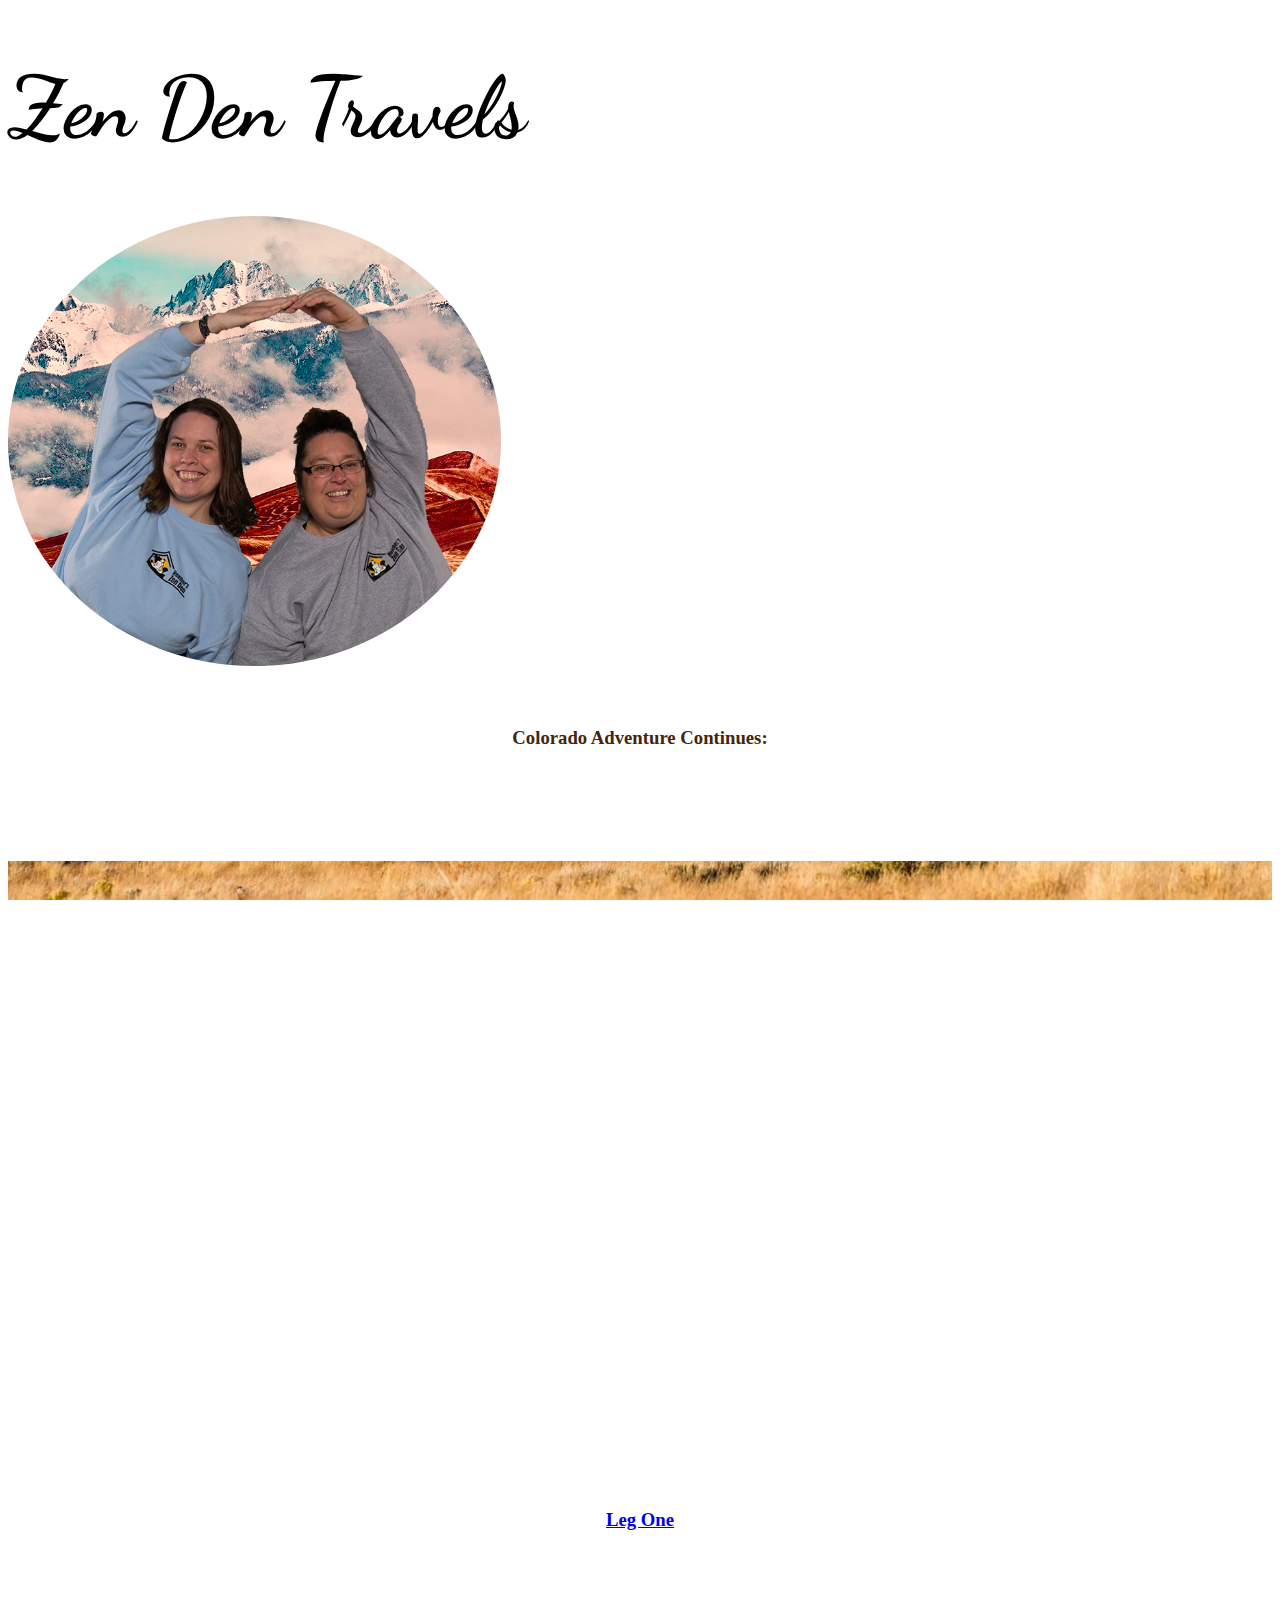
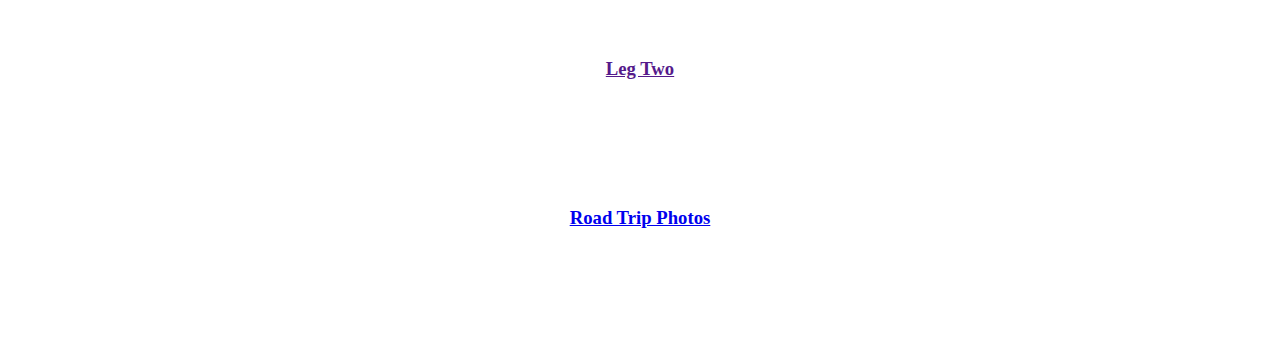
==== commit 1a837d0e: "updates to website" ====
--- a/index.html
+++ b/index.html
@@ -24,7 +24,7 @@
       <img src="images/zentravels.png" alt="" id="zentravels">
     </div>
     <div class="col-lg-6">
-      <h3 id="colAdven">Colorado Adventure Begins:</h3>
+      <h3 id="colAdven">Colorado Adventure Continues:</h3>
       <div id="clock"></div>
       
       <section class="container">
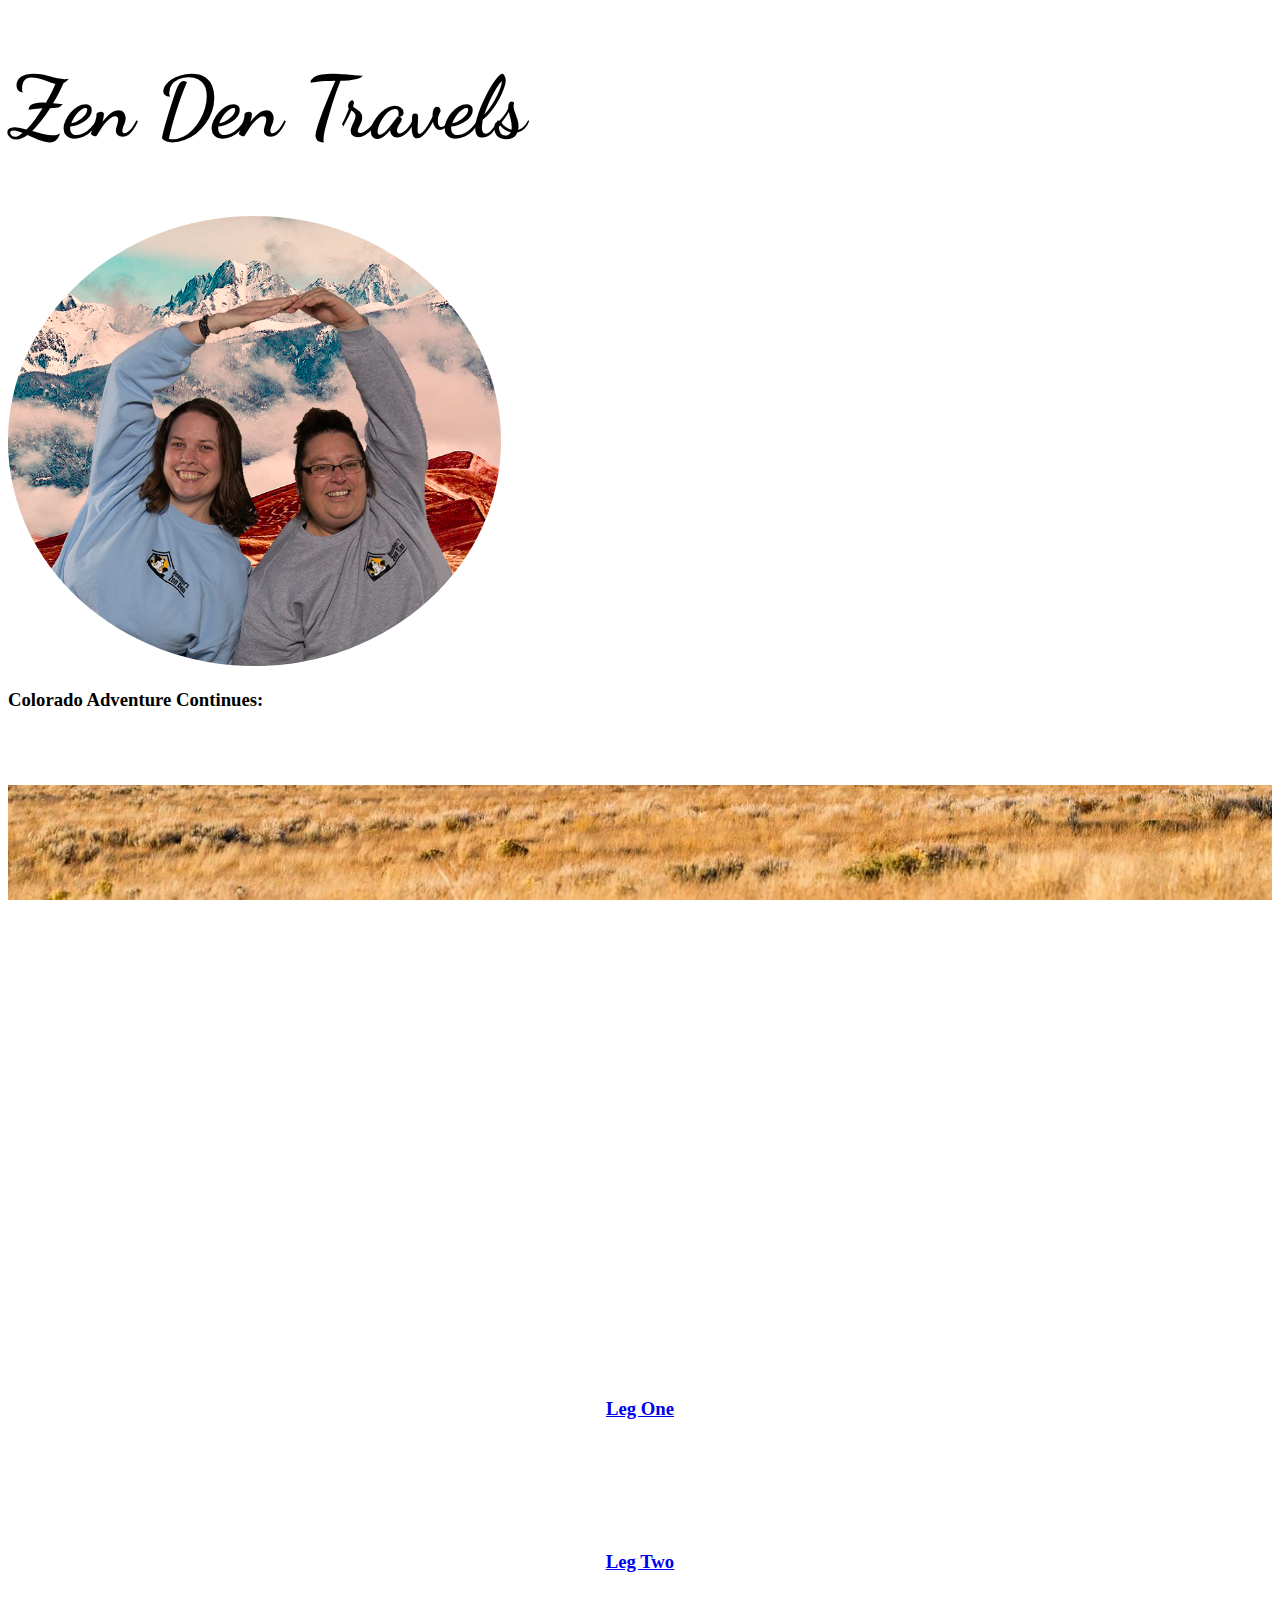
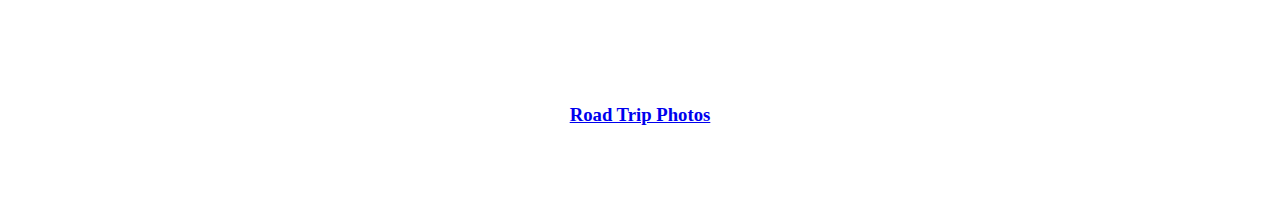
==== commit 3d269632: "adding files" ====
--- a/index.html
+++ b/index.html
@@ -67,7 +67,7 @@
       </div>
       <div class="p-2">
         <img src="images/IMG_6197.JPG" alt="" class="img-fluid">
-        <h3> <a class="nav-link active" aria-current="page" href="">Leg Two</a></h3>
+        <h3> <a class="nav-link active" aria-current="page" href="legTwo.html">Leg Two</a></h3>
       </div>
       <div class="p-2">
         <img src="images/IMG_6089.JPG" alt="" class="img-fluid">
--- a/styles.css
+++ b/styles.css
@@ -25,6 +25,19 @@
 
 
 .parallax2 {
+    background-image: url("images/Profile-Storm_2b-2048x1365.jpg");
+
+/* Set a specific height */
+min-height: 300px;
+
+/* Create the parallax scrolling effect */
+background-attachment: fixed;
+background-position: center;
+background-repeat: no-repeat;
+background-size: cover;
+}
+
+.parallaxKC {
     background-image: url("https://photos.letsroam.com/scavenger_hunt_locations/Cultural_Kansas_City_Scavenger_Hunt_Kansas_City_Missouri_team_building_1528738405_large.jpg");
 
 /* Set a specific height */
@@ -36,7 +49,6 @@
 background-repeat: no-repeat;
 background-size: cover;
 }
-
 
 .spacer{
 margin:3%
@@ -118,9 +130,22 @@
     /* margin-right: 3%; */
   }
 
-  .navLower, h3{
+  .navLower h3{
     text-align: center;
     padding: 3%;
     color:#43250E
 
-  }+  }
+  .card-title{
+    text-align: center;
+    font-family: dancing script;
+    font-size: 35px;
+    font-weight: 600;
+  }
+
+  .card-text{
+    padding: 3%;
+    font-family:omfortaa;
+    font-size: 19px;
+  }
+
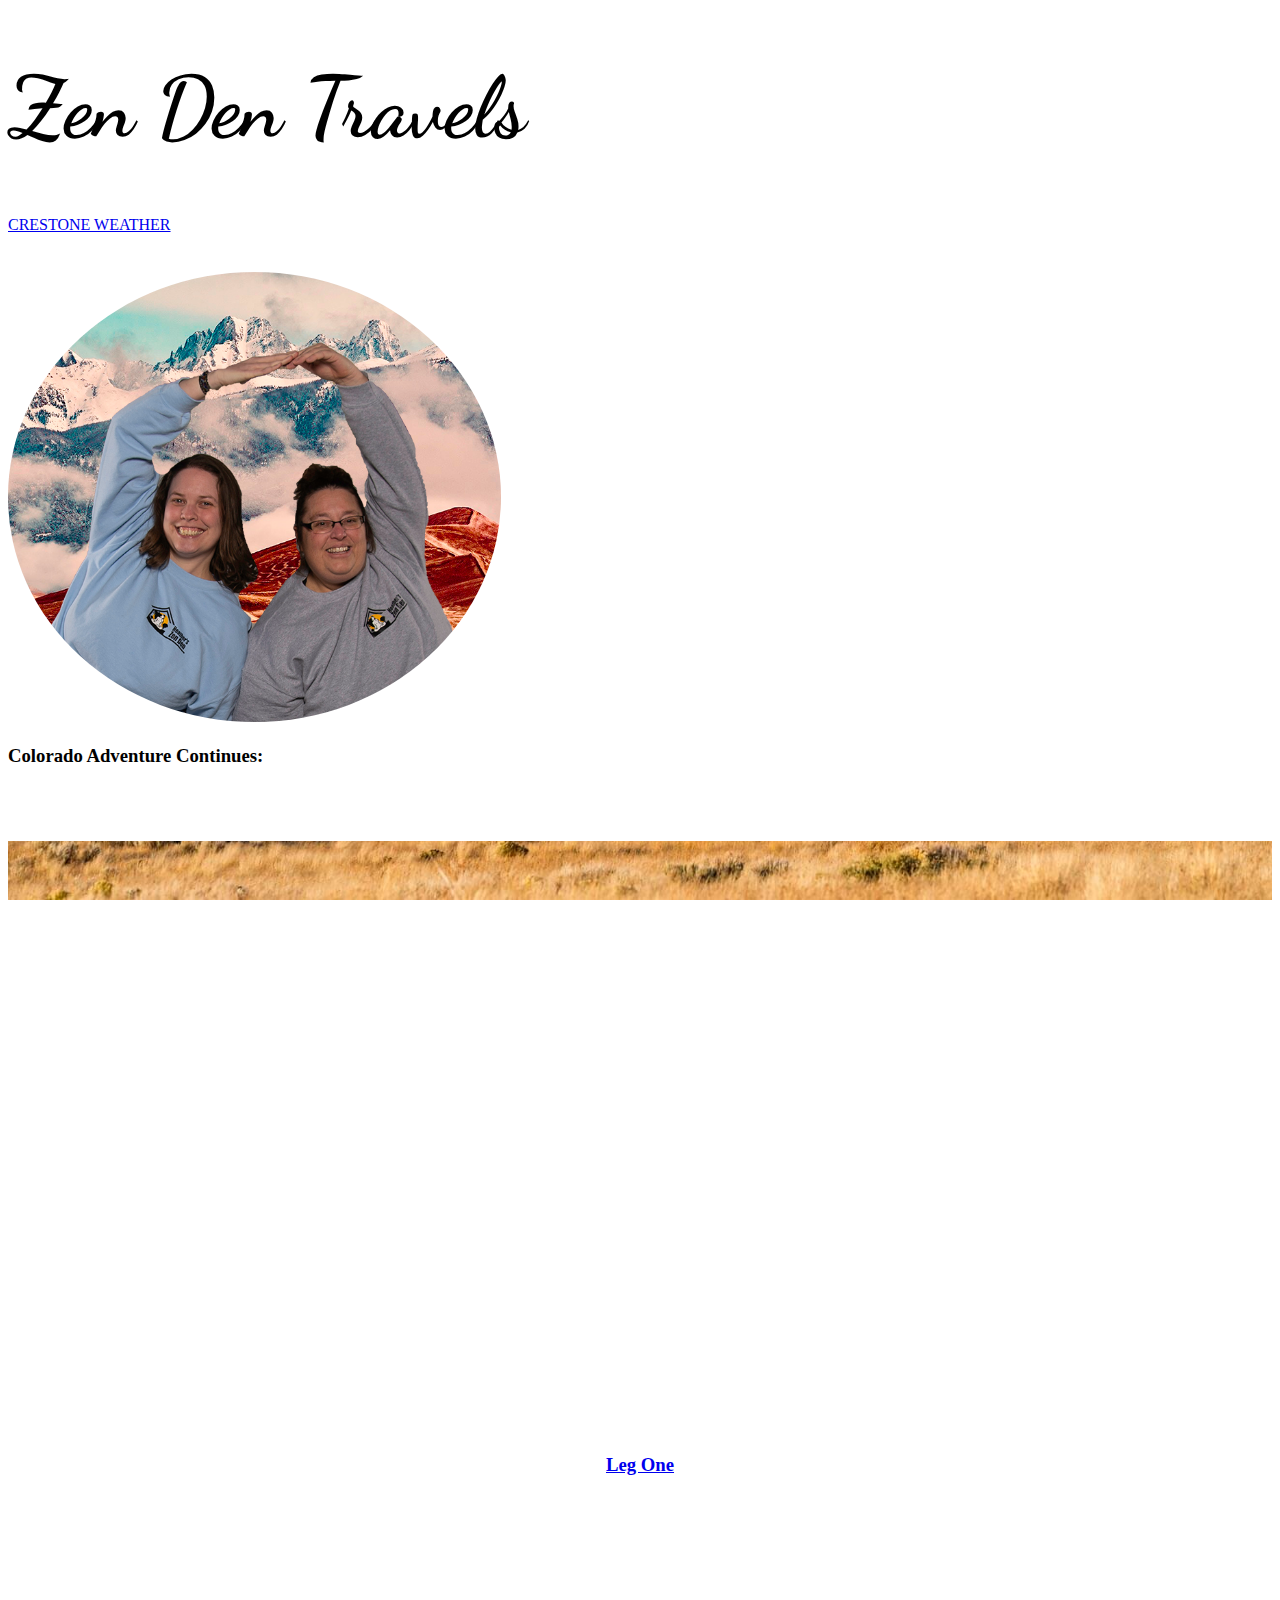
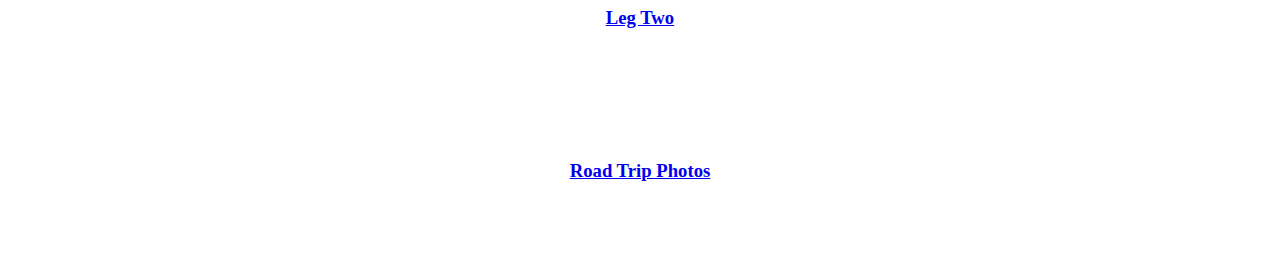
==== commit c123a0c8: "added weather API" ====
--- a/index.html
+++ b/index.html
@@ -18,6 +18,15 @@
         <h1 class="title">Zen Den Travels</h1>
     </header>
     <div class="spacer"></div>
+    <div>
+      <div class="container">
+        <a class="weatherwidget-io" href="https://forecast7.com/en/38d00n105d70/crestone/?unit=us" data-label_1="CRESTONE" data-label_2="WEATHER" data-font="Roboto" data-icons="Climacons Animated" data-theme="orange" data-basecolor="#ded053" data-shadow="rgba(249, 248, 248, 0.03)" data-textcolor="#040404" data-highcolor="#fd1a1f" data-mooncolor="#040404" data-cloudcolor="#bab9b1" data-cloudfill="#dcdddd" >CRESTONE WEATHER</a>
+        <script>
+        !function(d,s,id){var js,fjs=d.getElementsByTagName(s)[0];if(!d.getElementById(id)){js=d.createElement(s);js.id=id;js.src='https://weatherwidget.io/js/widget.min.js';fjs.parentNode.insertBefore(js,fjs);}}(document,'script','weatherwidget-io-js');
+        </script>
+      </div>
+    </div>
+    <div class="spacer"></div>
 <section class="container ha" >
   <div class="row">
     <div class="col-lg-5">
@@ -34,7 +43,7 @@
   
 </div></section>
     
-    
+ 
     <div class="spacer"></div>
     <div class="parallax"></div>
     <div class="spacer"></div>
--- a/styles.css
+++ b/styles.css
@@ -22,6 +22,9 @@
     margin:3%
 }
 
+.spacer2{
+    margin:13%
+}
 
 
 .parallax2 {
@@ -149,3 +152,6 @@
     font-size: 19px;
   }
 
+  #liHeader{
+    font-family: Caveat;
+}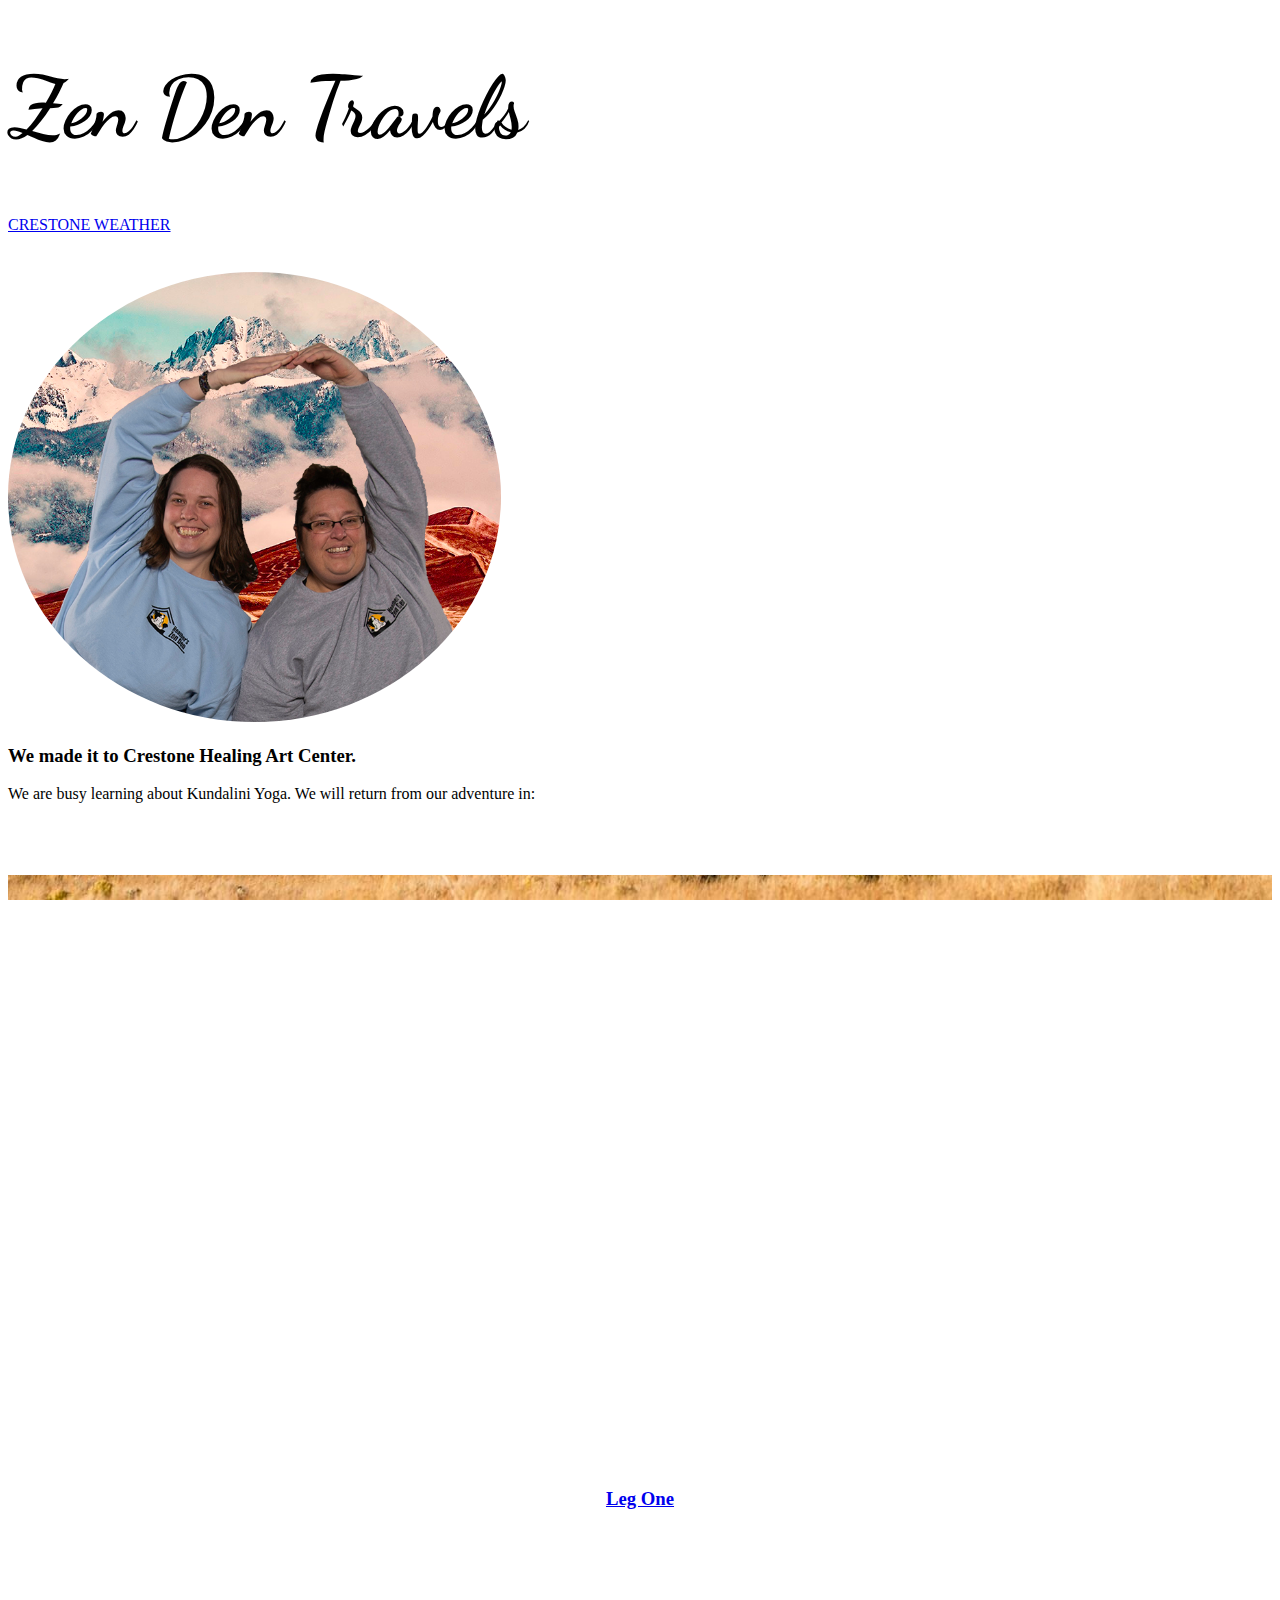
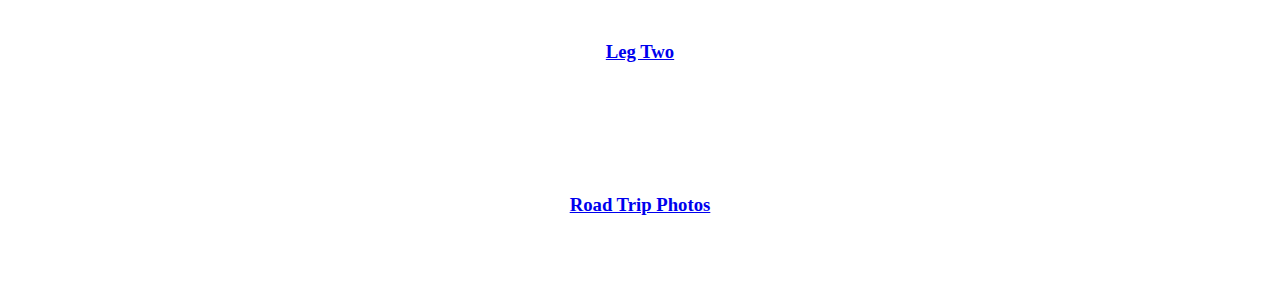
==== commit ff087b46: "new time and updates" ====
--- a/index.html
+++ b/index.html
@@ -33,7 +33,8 @@
       <img src="images/zentravels.png" alt="" id="zentravels">
     </div>
     <div class="col-lg-6">
-      <h3 id="colAdven">Colorado Adventure Continues:</h3>
+      <h3 id="colAdven">We made it to Crestone Healing Art Center.</h3>
+      <p>We are busy learning about Kundalini Yoga. We will return from our adventure in:</p>
       <div id="clock"></div>
       
       <section class="container">
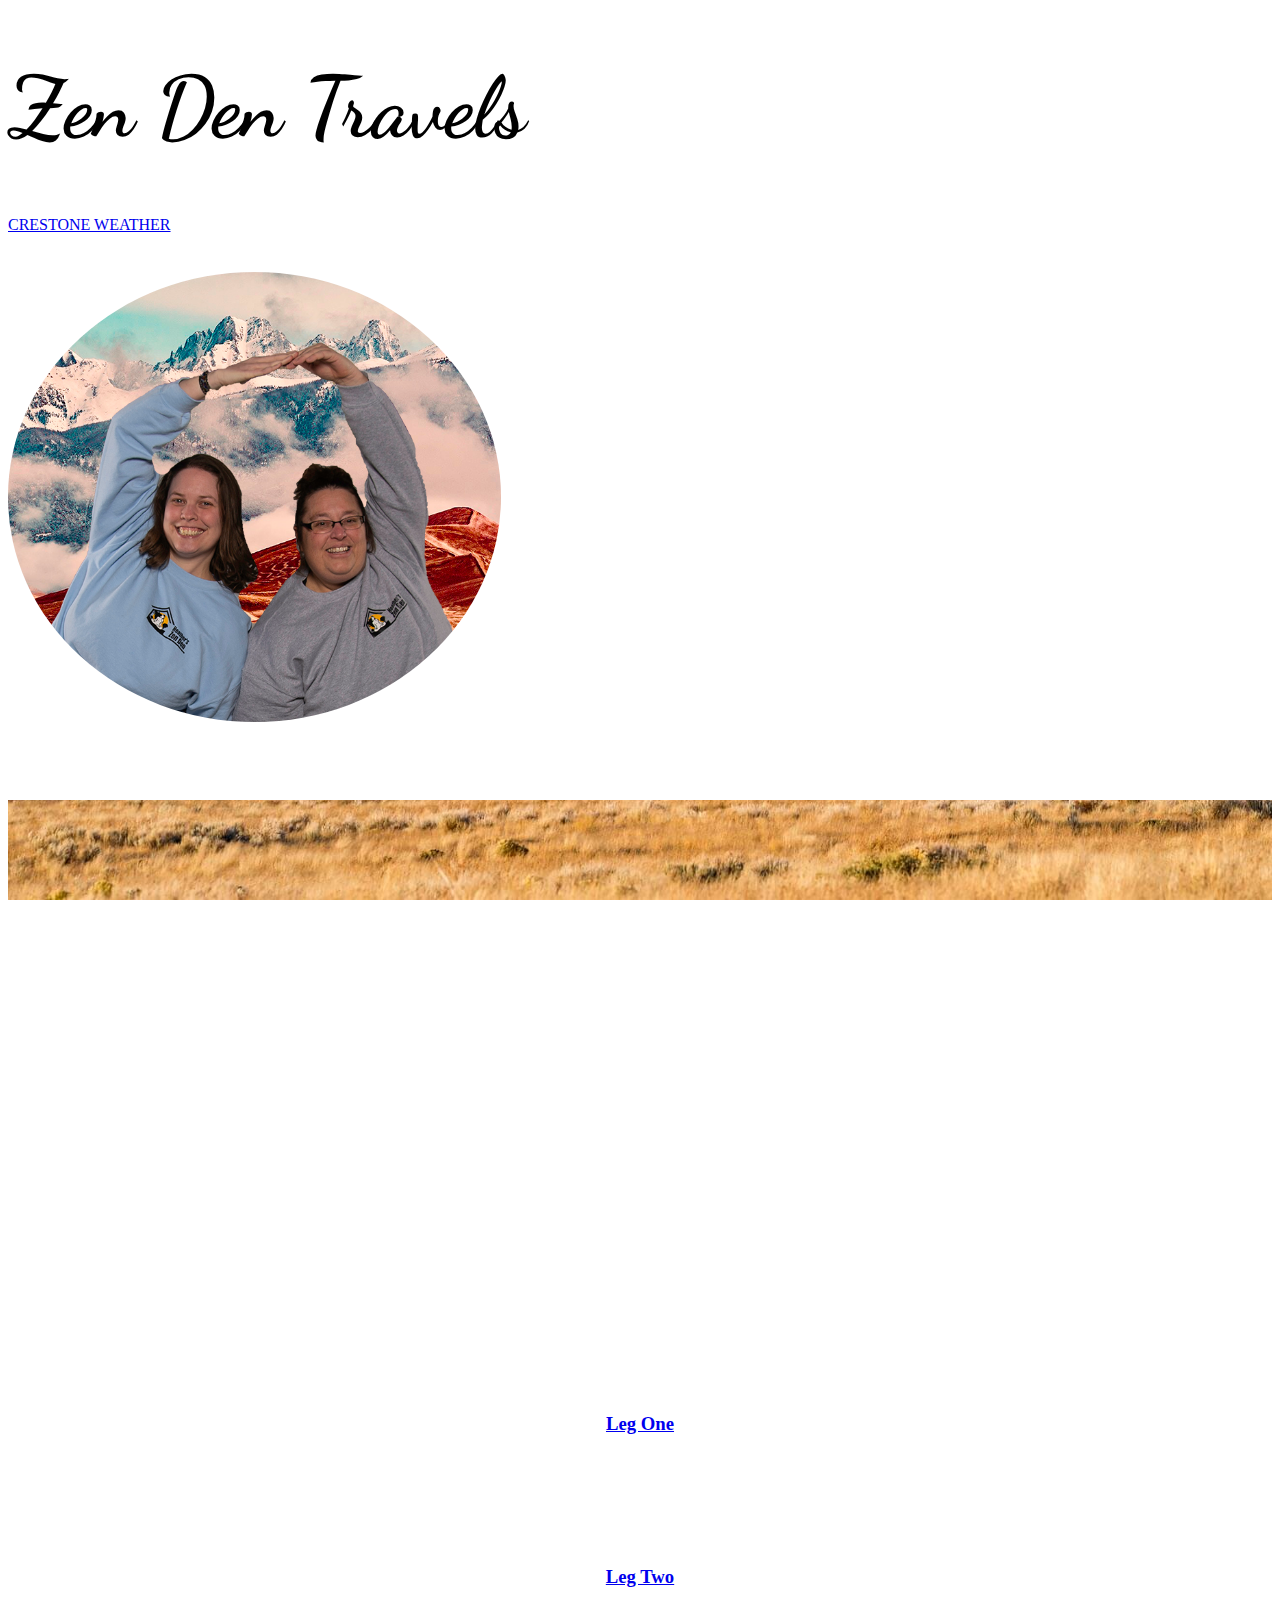
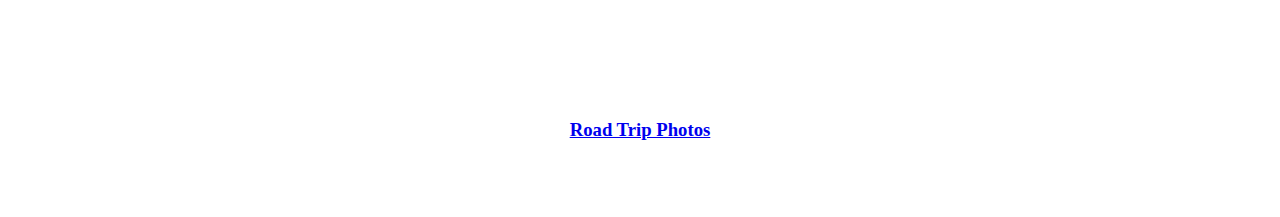
==== commit cc924188: "updated" ====
--- a/index.html
+++ b/index.html
@@ -33,8 +33,8 @@
       <img src="images/zentravels.png" alt="" id="zentravels">
     </div>
     <div class="col-lg-6">
-      <h3 id="colAdven">We made it to Crestone Healing Art Center.</h3>
-      <p>We are busy learning about Kundalini Yoga. We will return from our adventure in:</p>
+      <h3 id="colAdven"></h3>
+      <!-- <p>We are busy learning about Kundalini Yoga. We will return from our adventure in:</p> -->
       <div id="clock"></div>
       
       <section class="container">
--- a/styles.css
+++ b/styles.css
@@ -154,4 +154,13 @@
 
   #liHeader{
     font-family: Caveat;
-}+}
+
+.accordion_accordion-flush, p{
+    font-family:dancing script;
+    font-size: 19px;
+    
+   
+} 
+
+
